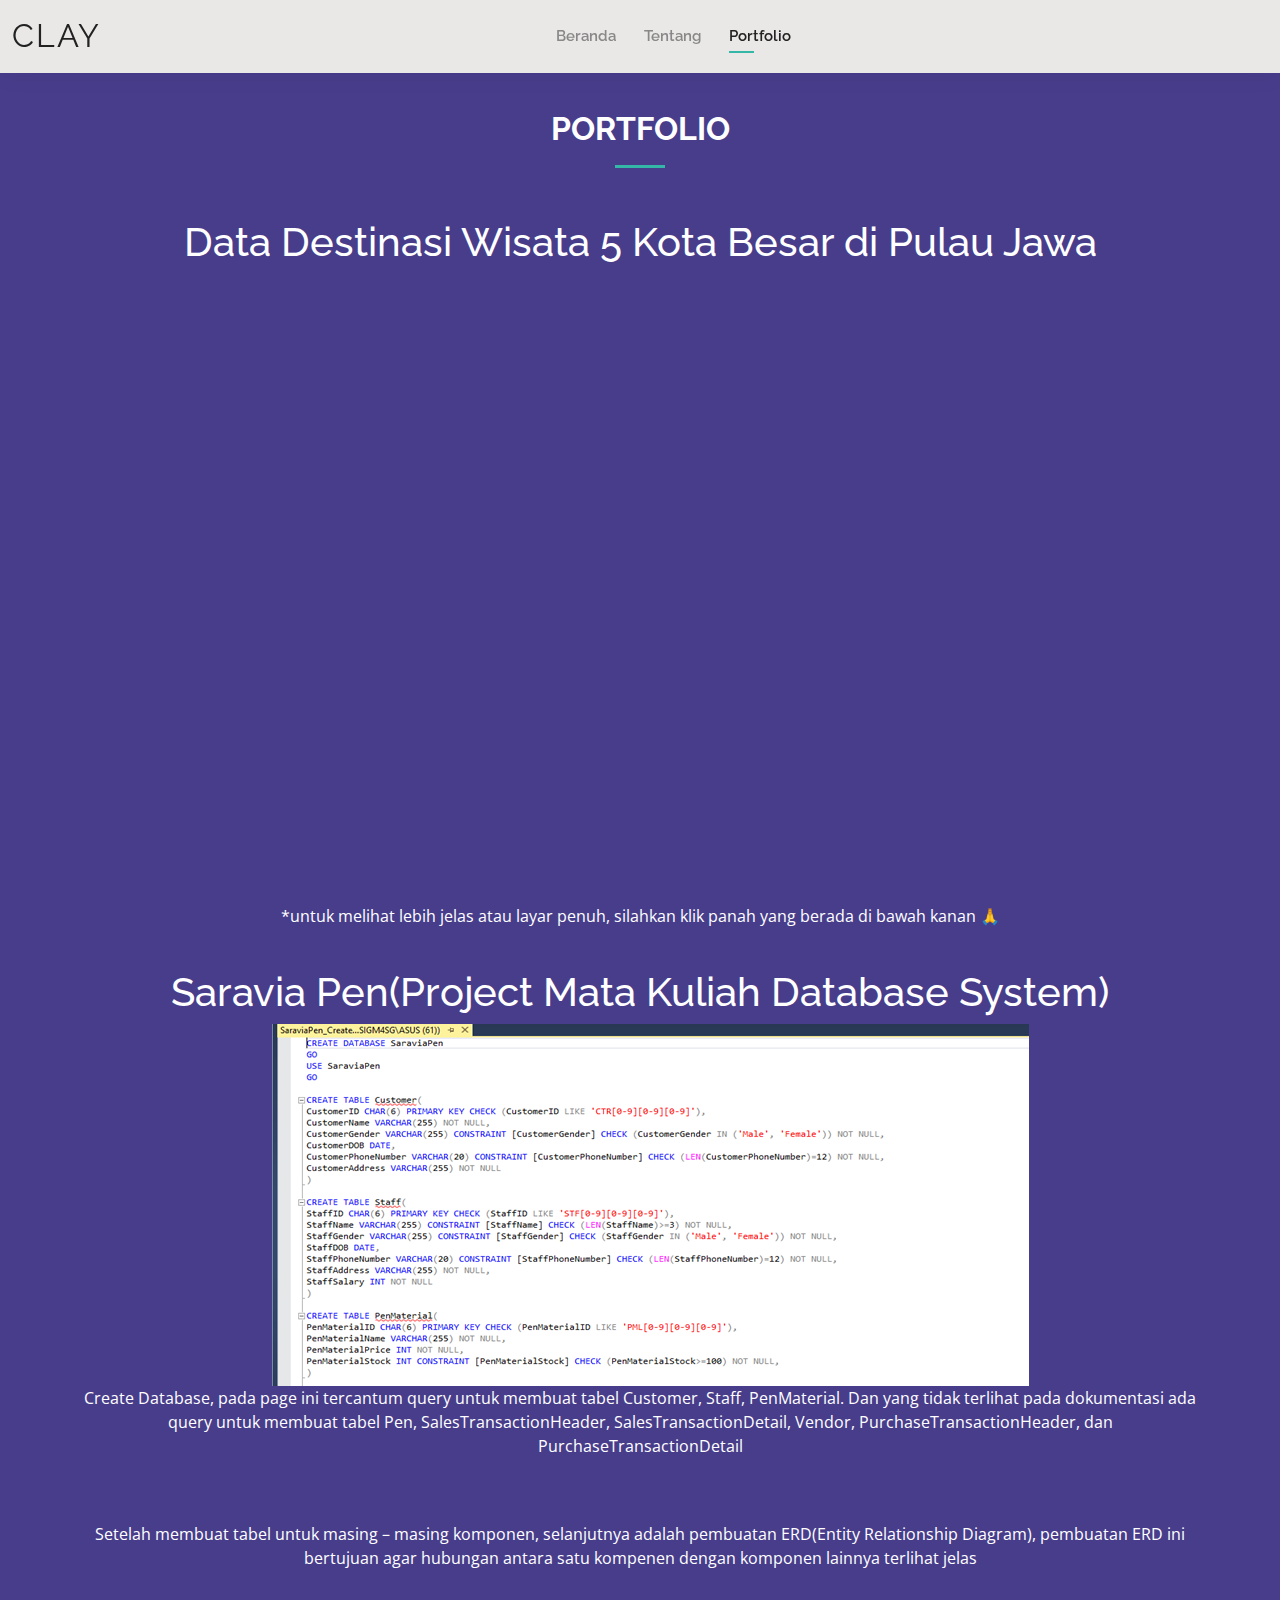
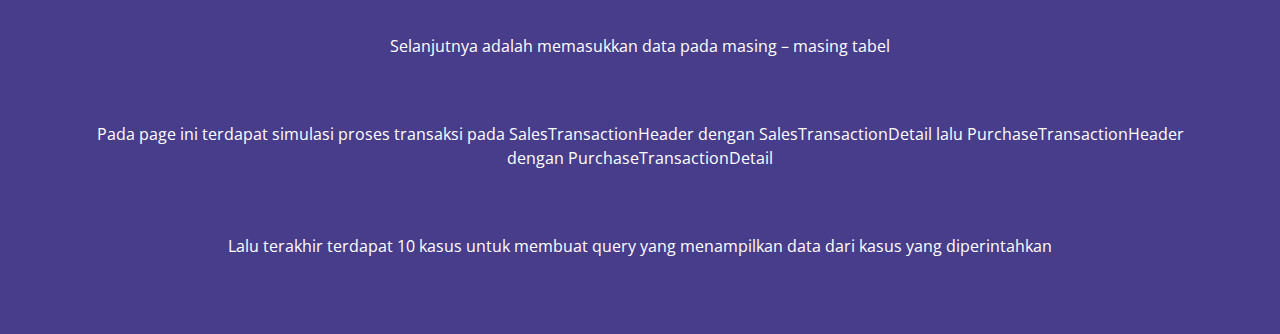
==== portfolio.html @ 9aaf6734 "first commit" ====
<!DOCTYPE html>
<html lang="en">

<head>
  <meta charset="utf-8">
  <meta content="width=device-width, initial-scale=1.0" name="viewport">

  <title>Portfolio</title>
  <meta content="" name="description">
  <meta content="" name="keywords">

  <!-- Favicons -->
  <link href="assets/img/favicon.png" rel="icon">
  <link href="assets/img/apple-touch-icon.png" rel="apple-touch-icon">

  <!-- Google Fonts -->
  <link href="https://fonts.googleapis.com/css?family=Open+Sans:300,300i,400,400i,600,600i,700,700i|Raleway:300,300i,400,400i,500,500i,600,600i,700,700i|Poppins:300,300i,400,400i,500,500i,600,600i,700,700i" rel="stylesheet">

  <!-- Vendor CSS Files -->
  <link href="assets/vendor/aos/aos.css" rel="stylesheet">
  <link href="assets/vendor/bootstrap/css/bootstrap.min.css" rel="stylesheet">
  <link href="assets/vendor/bootstrap-icons/bootstrap-icons.css" rel="stylesheet">
  <link href="assets/vendor/boxicons/css/boxicons.min.css" rel="stylesheet">
  <link href="assets/vendor/glightbox/css/glightbox.min.css" rel="stylesheet">
  <link href="assets/vendor/swiper/swiper-bundle.min.css" rel="stylesheet">

  <!-- Template Main CSS File -->
  <link href="assets/css/style.css" rel="stylesheet">

  <!-- =======================================================
  * Template Name: Kelly
  * Updated: Jan 29 2024 with Bootstrap v5.3.2
  * Template URL: https://bootstrapmade.com/kelly-free-bootstrap-cv-resume-html-template/
  * Author: BootstrapMade.com
  * License: https://bootstrapmade.com/license/
  ======================================================== -->
</head>

<body>

  <!-- ======= Header ======= -->
  <header id="header" class="fixed-top">
    <div class="container-fluid d-flex justify-content-between align-items-center">

      <h1 class="logo me-auto me-lg-0"><a href="index.html">Clay</a></h1>
      <!-- Uncomment below if you prefer to use an image logo -->
      <!-- <a href="index.html" class="logo"><img src="assets/img/logo.png" alt="" class="img-fluid"></a>-->

      <nav id="navbar" class="navbar order-last order-lg-0">
        <ul>
          <li><a href="index.html">Beranda</a></li>
          <li><a href="about.html">Tentang</a></li>
          <li><a class="active" href="portfolio.html">Portfolio</a></li>
          
        </ul>
        <i class="bi bi-list mobile-nav-toggle"></i>
      </nav><!-- .navbar -->

      <div class="header-social-links">
        <a href="" class=""><i class=""></i></a>
        <a href="" class=""><i class=""></i></a>
        <a href="" class=""><i class=""></i></a>
        <a href="" class=""><i class=""></i></i></a>
      </div>

    </div>

  </header><!-- End Header -->

  <main id="main">

    <!-- ======= Portfolio Section ======= -->
    <section id="portfolio" class="portfolio">
      <div class="container" data-aos="fade-up">

        <div class="section-title" style="color: #ffffff;">
          <h2>Portfolio</h2>
        </div>

        <div class="text-center" style="color: #ffffff;">
          <h1>Data Destinasi Wisata 5 Kota Besar di Pulau Jawa</h1>
          <h1><iframe title="Portfolio Power BI Tourism" width="1024" height="612" 
            src="https://app.powerbi.com/view?r=eyJrIjoiMjc5N2M5OWEtZmFjNy00NDI4LTlhOTMtMjNmOWU1ZTViYzc3IiwidCI6IjM0ODViOTYz
            LTgyYmEtNGE2Zi04MTBmLWI1Y2MyMjZmZjg5OCIsImMiOjEwfQ%3D%3D" frameborder="0" allowFullScreen="true"></iframe></h1>
            <p>*untuk melihat lebih jelas atau layar penuh, silahkan klik panah yang berada di bawah kanan 🙏</p>
        </div>
        <div class="text-center" style="color: #ffffff;">
          <br>
          <h1>Saravia Pen(Project Mata Kuliah Database System)</h1>
          <div class="row justify-content-center">
            <div class="col-lg-8 justify-content-center">
              <img src="assets/img/picture1_1.png" class="img-fluid" alt="" style="max-width: 1000px;">
            </div>
            
            <p>
              Create Database, pada page ini tercantum query untuk 
              membuat tabel Customer, Staff, PenMaterial. Dan yang tidak terlihat pada dokumentasi ada query 
              untuk membuat tabel Pen, SalesTransactionHeader, SalesTransactionDetail, Vendor, PurchaseTransactionHeader, 
              dan PurchaseTransactionDetail
            </p>
          </div>
        </div>
        <br>
        <div class="text-center" style="color: #ffffff;">
          <div class="row justify-content-center">
            <div class="col-lg-10 justify-content-center">
              <img src="assets/img/picture2.jpg" class="img-fluid" alt="" style="max-width: 1500px;">
            </div>
            <p>
              Setelah membuat tabel untuk masing – masing komponen, selanjutnya adalah pembuatan ERD(Entity Relationship Diagram), 
              pembuatan ERD ini bertujuan agar hubungan antara satu kompenen dengan komponen lainnya terlihat jelas
            </p>
          </div>
        </div>

        <br>
        <div class="text-center" style="color: #ffffff;">
          <div class="row justify-content-center">
            <div class="col-lg-10 justify-content-center">
              <img src="assets/img/picture3.png" class="img-fluid" alt="" style="max-width: 1500px;">
            </div>
            <p>
              Selanjutnya adalah memasukkan data pada masing – masing tabel
            </p>
          </div>
        </div>

        <br>
        <div class="text-center" style="color: #ffffff;">
          <div class="row justify-content-center">
            <div class="col-lg-10 justify-content-center">
              <img src="assets/img/picture4.png" class="img-fluid" alt="" style="max-width: 1000px;">
            </div>
            <p>
              Pada page ini terdapat simulasi proses transaksi pada 
              SalesTransactionHeader dengan SalesTransactionDetail lalu 
              PurchaseTransactionHeader dengan PurchaseTransactionDetail
            </p>
          </div>
        </div>

        <br>
        <div class="text-center" style="color: #ffffff;">
          <div class="row justify-content-center">
            <div class="col-lg-10 justify-content-center">
              <img src="assets/img/picture5.png" class="img-fluid" alt="" style="max-width: 1500px;">
            </div>
            <p>
              Lalu terakhir terdapat 10 kasus untuk membuat query yang menampilkan data dari kasus yang diperintahkan
            </p>
          </div>
        </div>

          

        </div>

      </div>
    </section><!-- End Portfolio Section -->
    <style>
      body {
        background-color: #483d8b; /* Kode warna untuk ungu gelap */
      }
    </style>

  </main><!-- End #main -->

  <!-- ======= Footer ======= -->
  <!-- End  Footer -->

  <div id="preloader"></div>
  <a href="#" class="back-to-top d-flex align-items-center justify-content-center"><i class="bi bi-arrow-up-short"></i></a>

  <!-- Vendor JS Files -->
  <script src="assets/vendor/purecounter/purecounter_vanilla.js"></script>
  <script src="assets/vendor/aos/aos.js"></script>
  <script src="assets/vendor/bootstrap/js/bootstrap.bundle.min.js"></script>
  <script src="assets/vendor/glightbox/js/glightbox.min.js"></script>
  <script src="assets/vendor/isotope-layout/isotope.pkgd.min.js"></script>
  <script src="assets/vendor/swiper/swiper-bundle.min.js"></script>
  <script src="assets/vendor/waypoints/noframework.waypoints.js"></script>
  <script src="assets/vendor/php-email-form/validate.js"></script>

  <!-- Template Main JS File -->
  <script src="assets/js/main.js"></script>

</body>

</html>
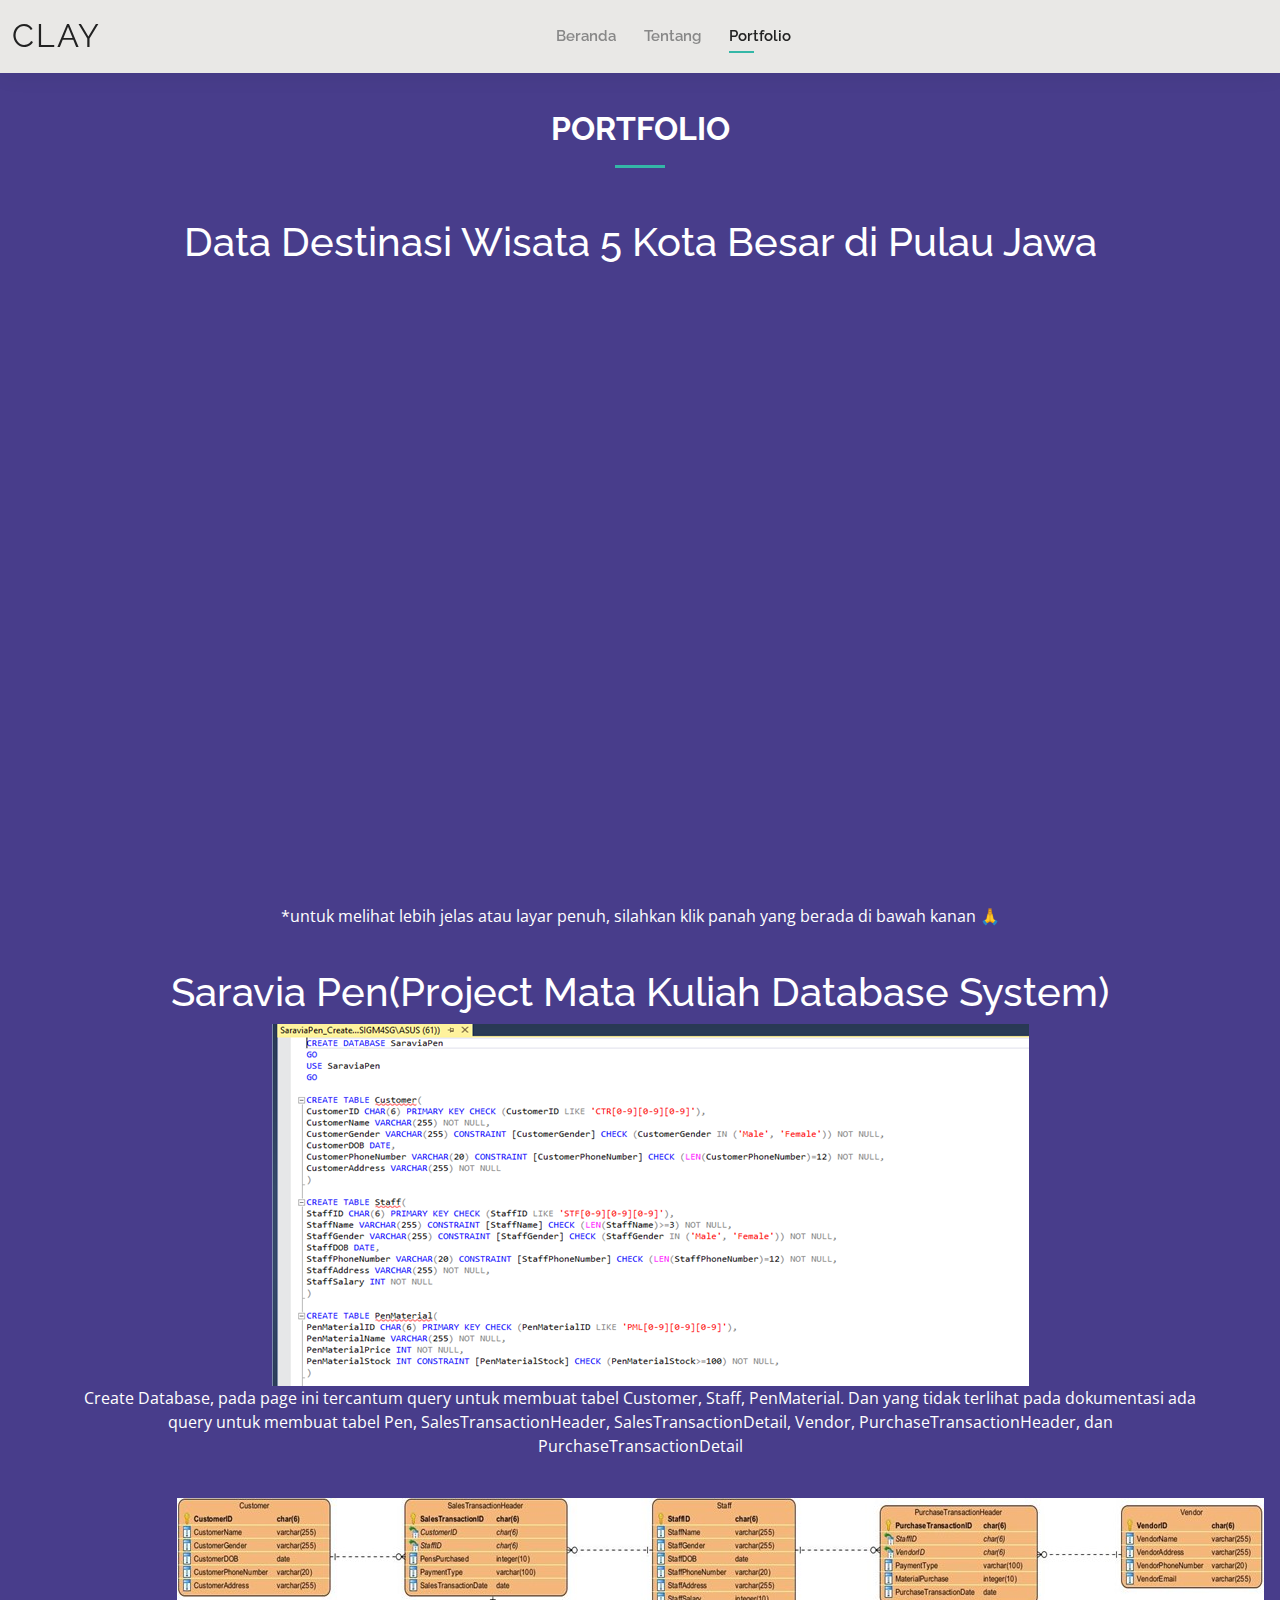
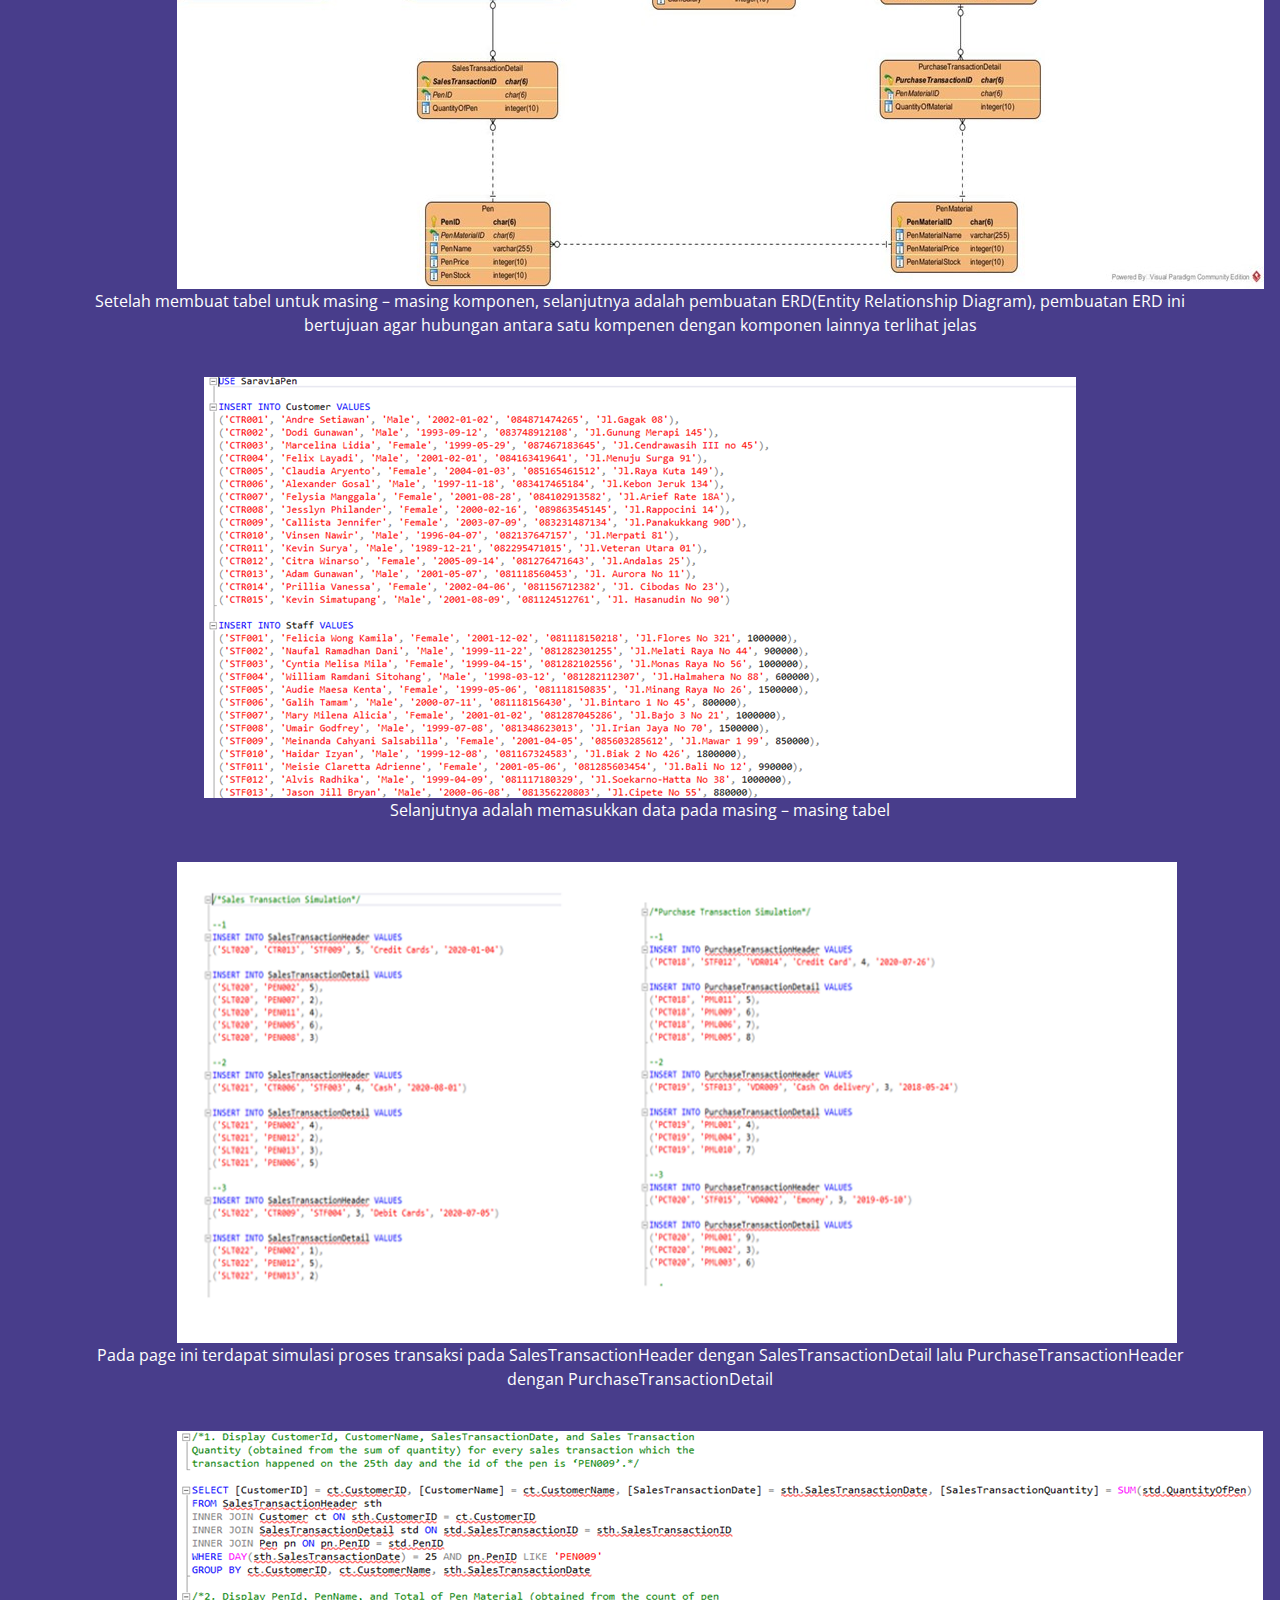
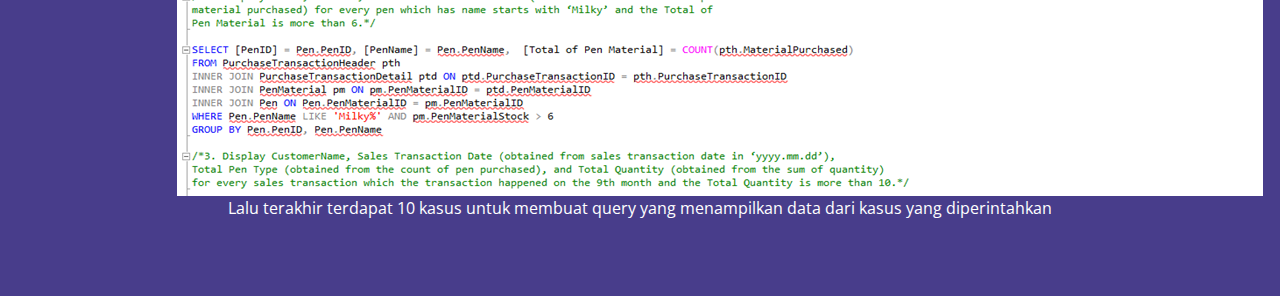
==== commit 04f033df: "Update portfolio.html" ====
--- a/portfolio.html
+++ b/portfolio.html
@@ -104,7 +104,7 @@
         <div class="text-center" style="color: #ffffff;">
           <div class="row justify-content-center">
             <div class="col-lg-10 justify-content-center">
-              <img src="assets/img/picture2.jpg" class="img-fluid" alt="" style="max-width: 1500px;">
+              <img src="assets/img/Picture2.jpg" class="img-fluid" alt="" style="max-width: 1500px;">
             </div>
             <p>
               Setelah membuat tabel untuk masing – masing komponen, selanjutnya adalah pembuatan ERD(Entity Relationship Diagram), 
@@ -117,7 +117,7 @@
         <div class="text-center" style="color: #ffffff;">
           <div class="row justify-content-center">
             <div class="col-lg-10 justify-content-center">
-              <img src="assets/img/picture3.png" class="img-fluid" alt="" style="max-width: 1500px;">
+              <img src="assets/img/Picture3.png" class="img-fluid" alt="" style="max-width: 1500px;">
             </div>
             <p>
               Selanjutnya adalah memasukkan data pada masing – masing tabel
@@ -129,7 +129,7 @@
         <div class="text-center" style="color: #ffffff;">
           <div class="row justify-content-center">
             <div class="col-lg-10 justify-content-center">
-              <img src="assets/img/picture4.png" class="img-fluid" alt="" style="max-width: 1000px;">
+              <img src="assets/img/Picture4.png" class="img-fluid" alt="" style="max-width: 1000px;">
             </div>
             <p>
               Pada page ini terdapat simulasi proses transaksi pada 
@@ -143,7 +143,7 @@
         <div class="text-center" style="color: #ffffff;">
           <div class="row justify-content-center">
             <div class="col-lg-10 justify-content-center">
-              <img src="assets/img/picture5.png" class="img-fluid" alt="" style="max-width: 1500px;">
+              <img src="assets/img/Picture5.png" class="img-fluid" alt="" style="max-width: 1500px;">
             </div>
             <p>
               Lalu terakhir terdapat 10 kasus untuk membuat query yang menampilkan data dari kasus yang diperintahkan
@@ -186,4 +186,4 @@
 
 </body>
 
-</html>+</html>
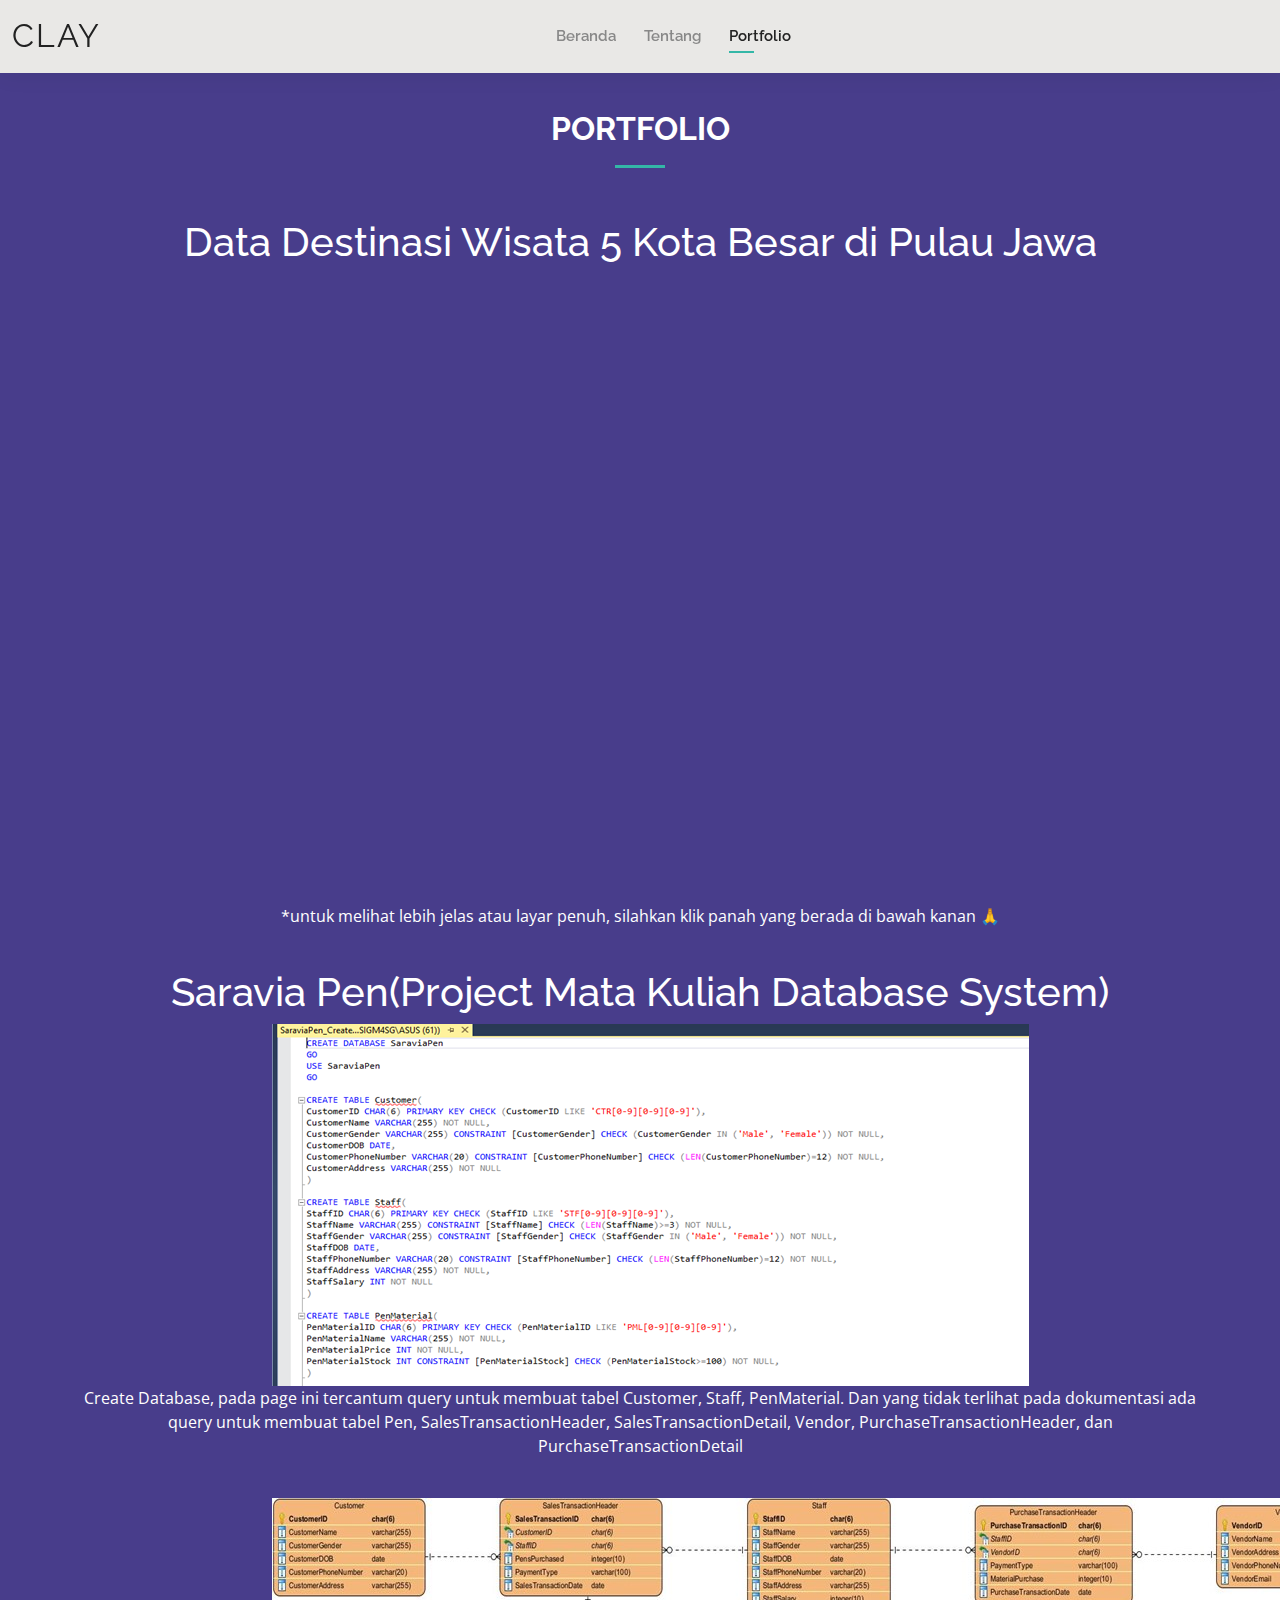
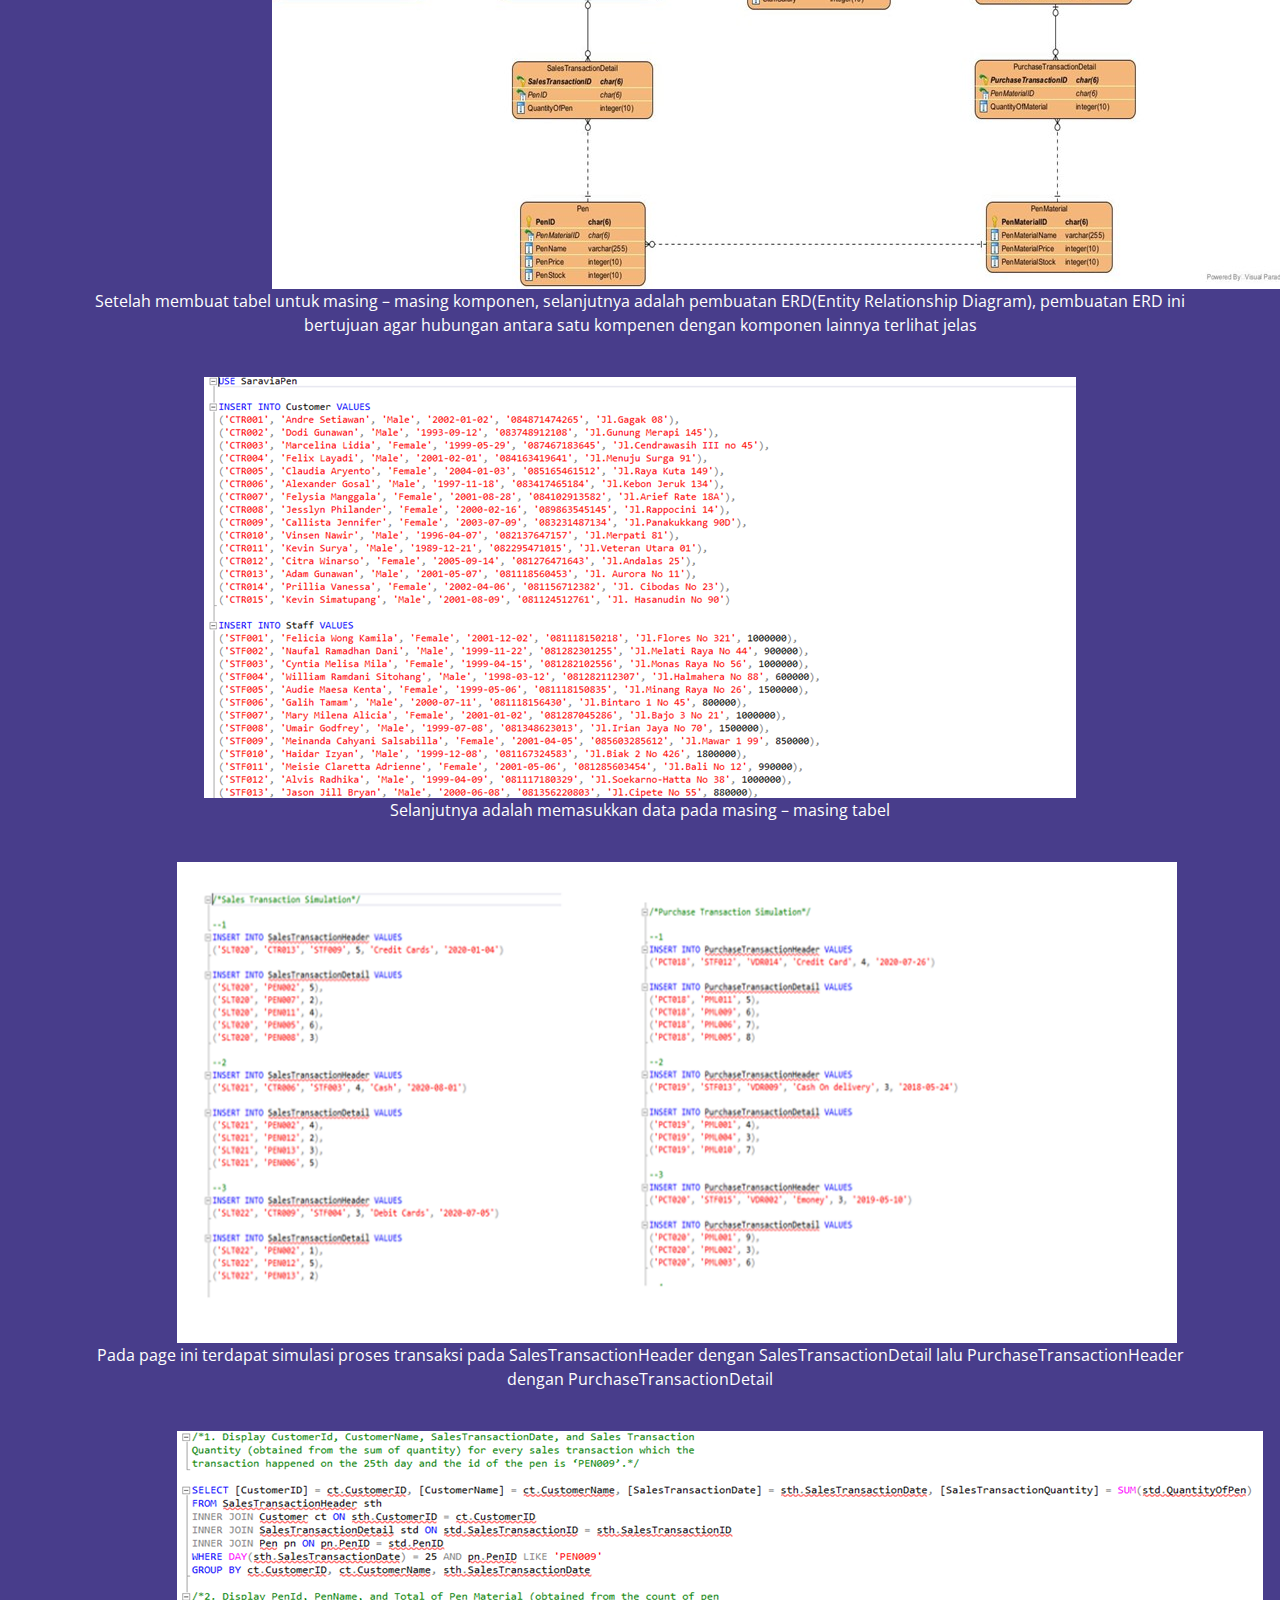
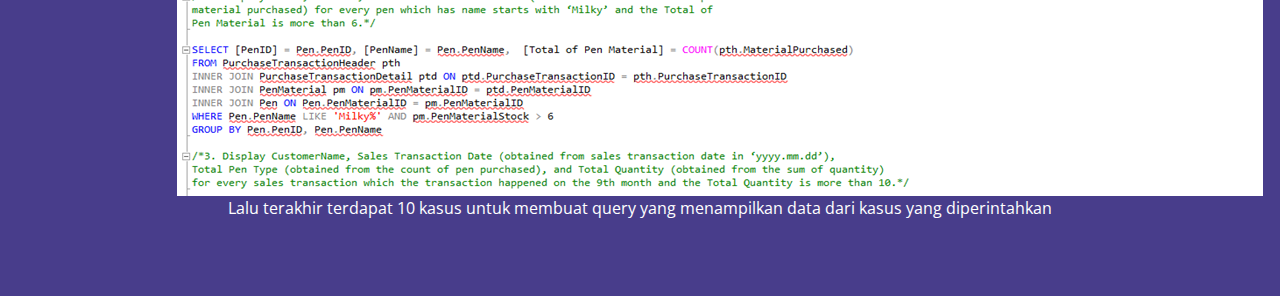
==== commit ec687964: "Update portfolio.html" ====
--- a/portfolio.html
+++ b/portfolio.html
@@ -103,7 +103,7 @@
         <br>
         <div class="text-center" style="color: #ffffff;">
           <div class="row justify-content-center">
-            <div class="col-lg-10 justify-content-center">
+            <div class="col-lg-8 justify-content-center">
               <img src="assets/img/Picture2.jpg" class="img-fluid" alt="" style="max-width: 1500px;">
             </div>
             <p>
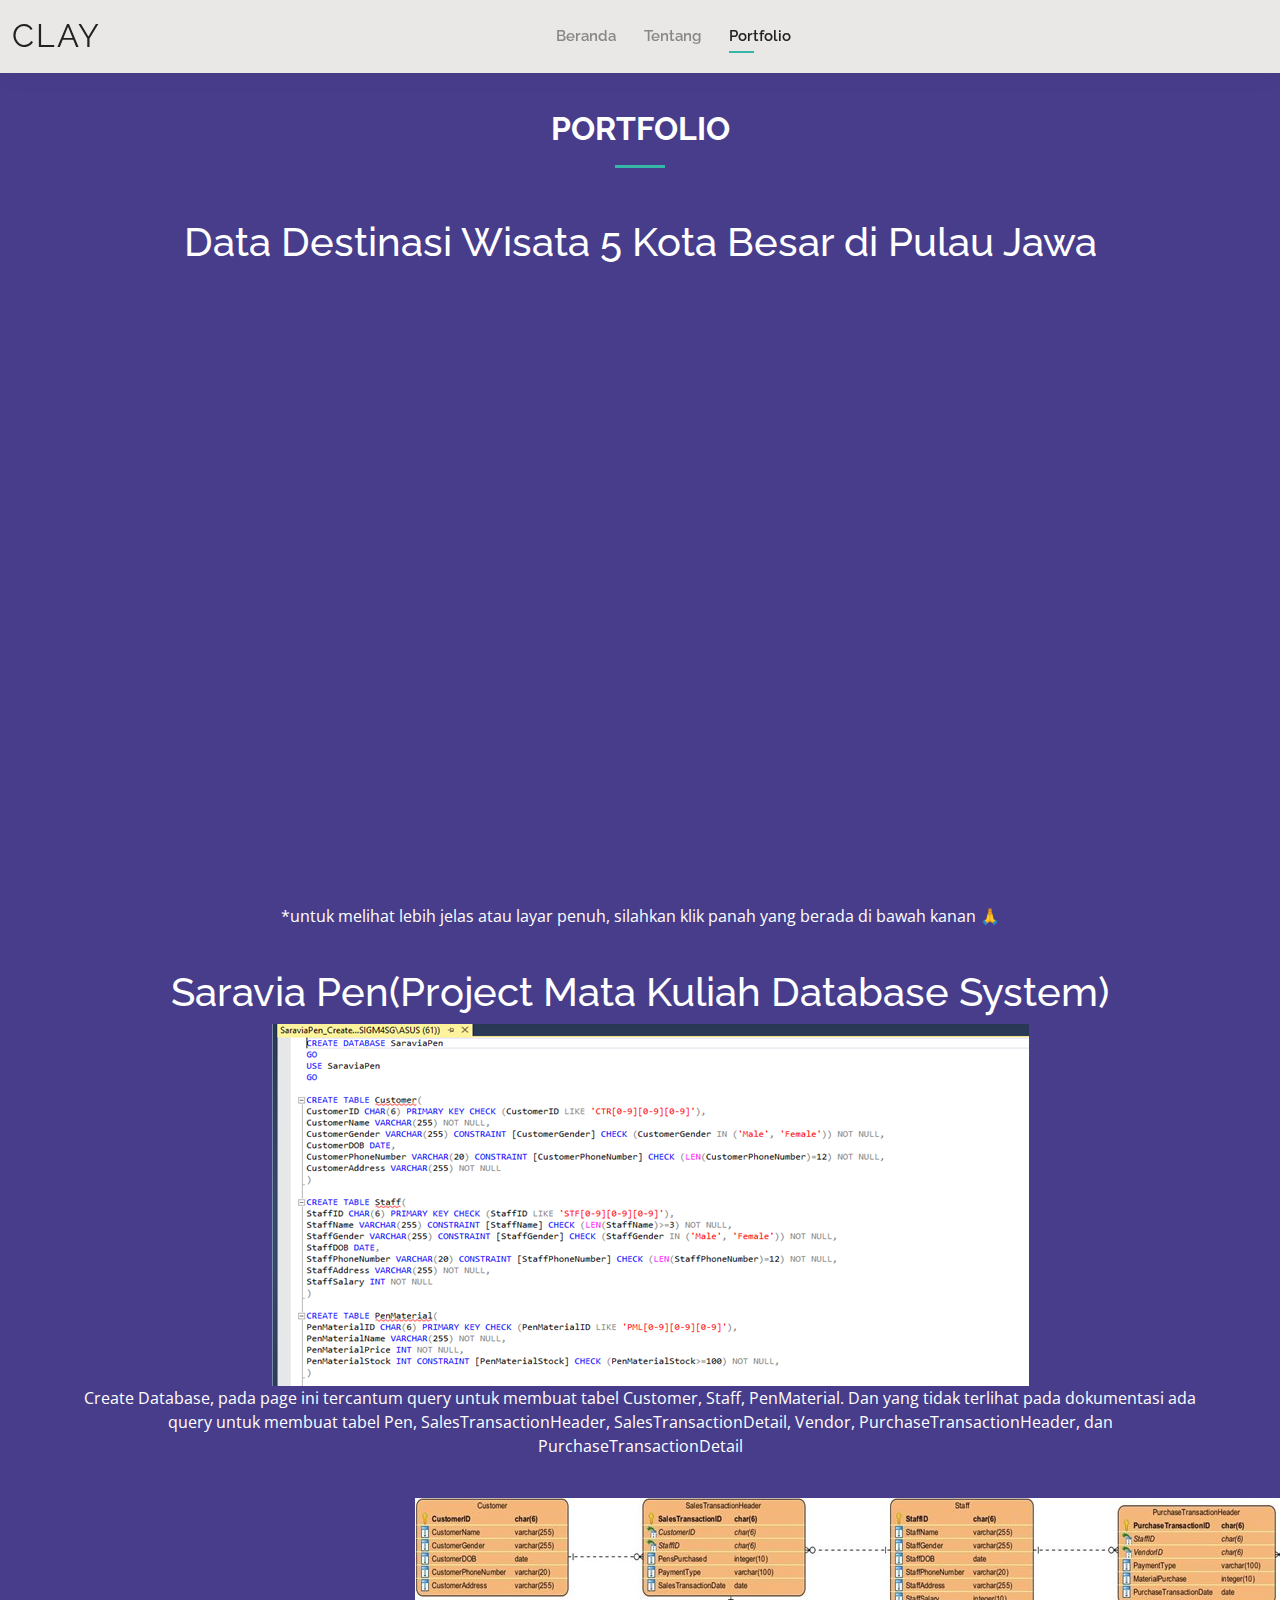
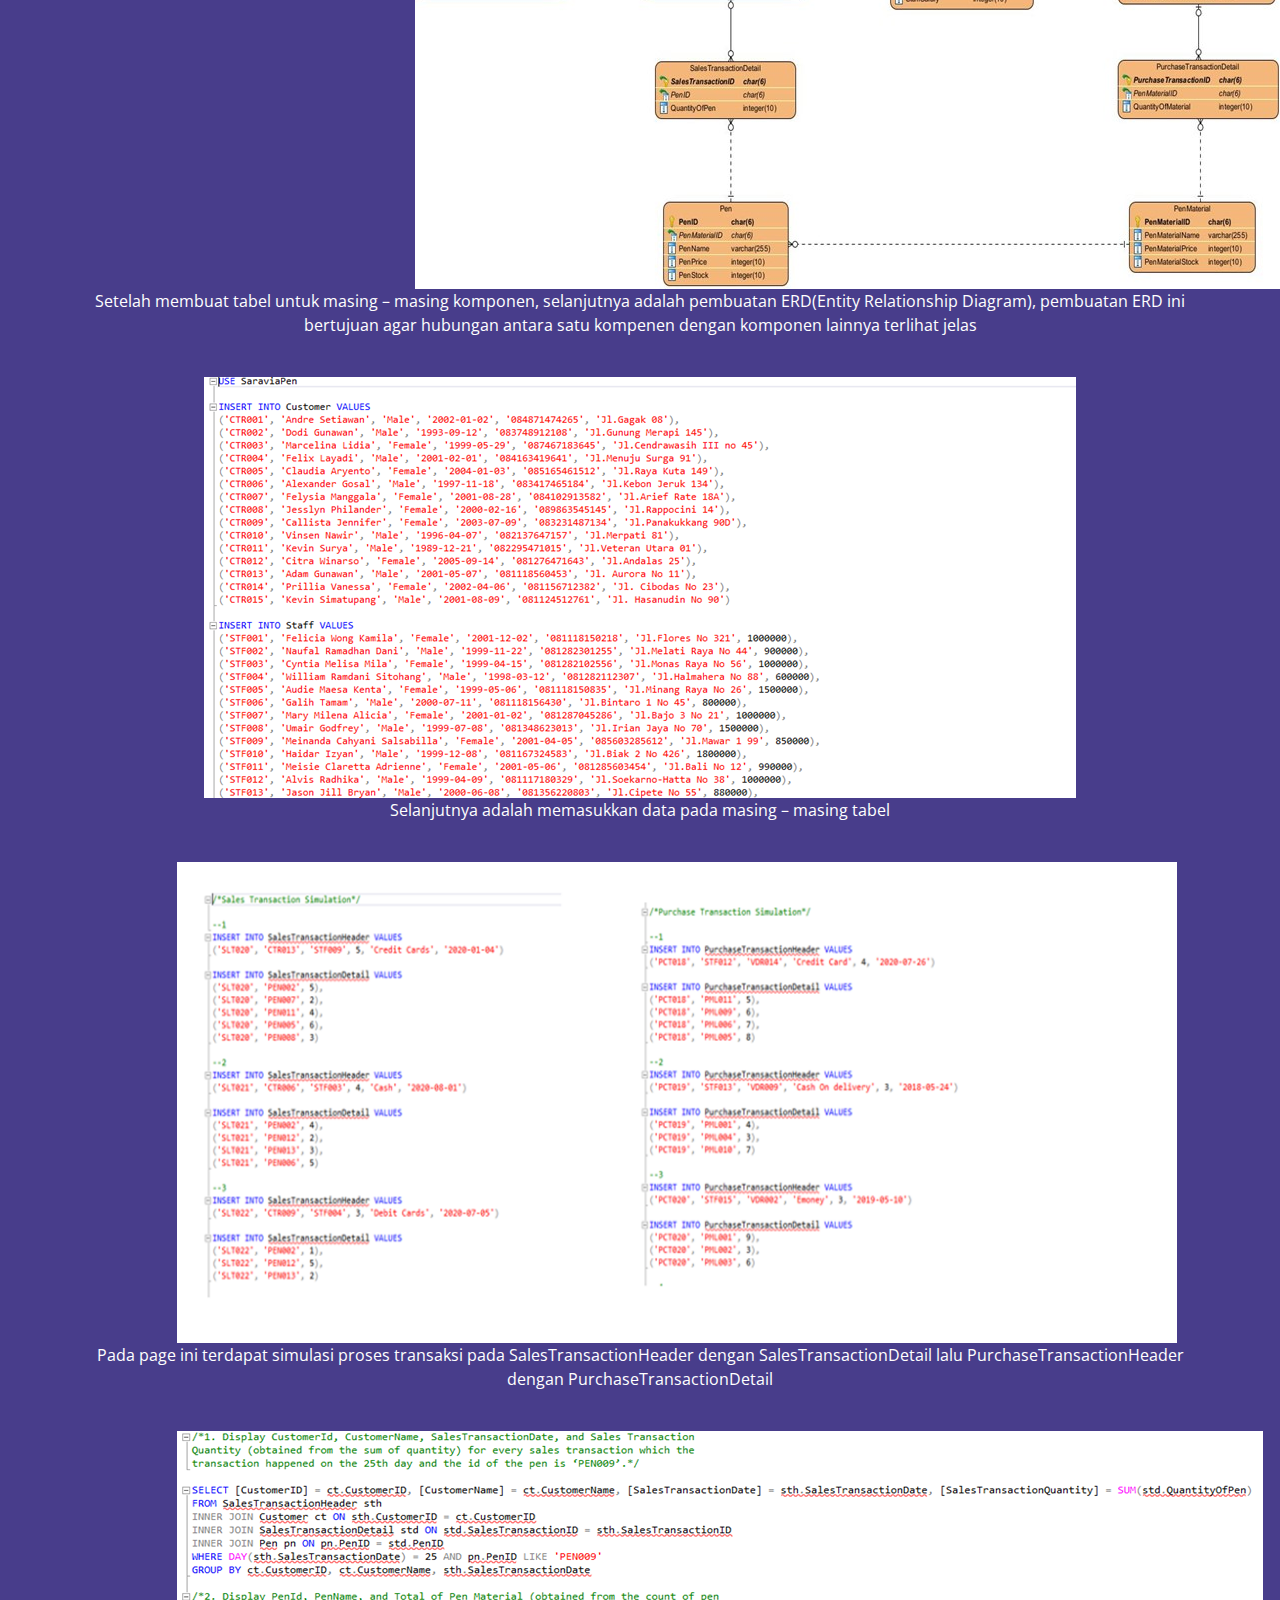
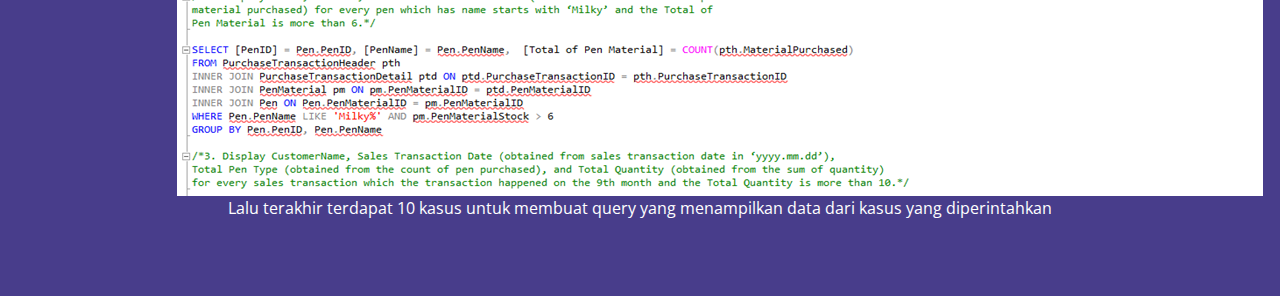
==== commit eff2f256: "Update portfolio.html" ====
--- a/portfolio.html
+++ b/portfolio.html
@@ -103,7 +103,7 @@
         <br>
         <div class="text-center" style="color: #ffffff;">
           <div class="row justify-content-center">
-            <div class="col-lg-8 justify-content-center">
+            <div class="col-lg-5 justify-content-center">
               <img src="assets/img/Picture2.jpg" class="img-fluid" alt="" style="max-width: 1500px;">
             </div>
             <p>
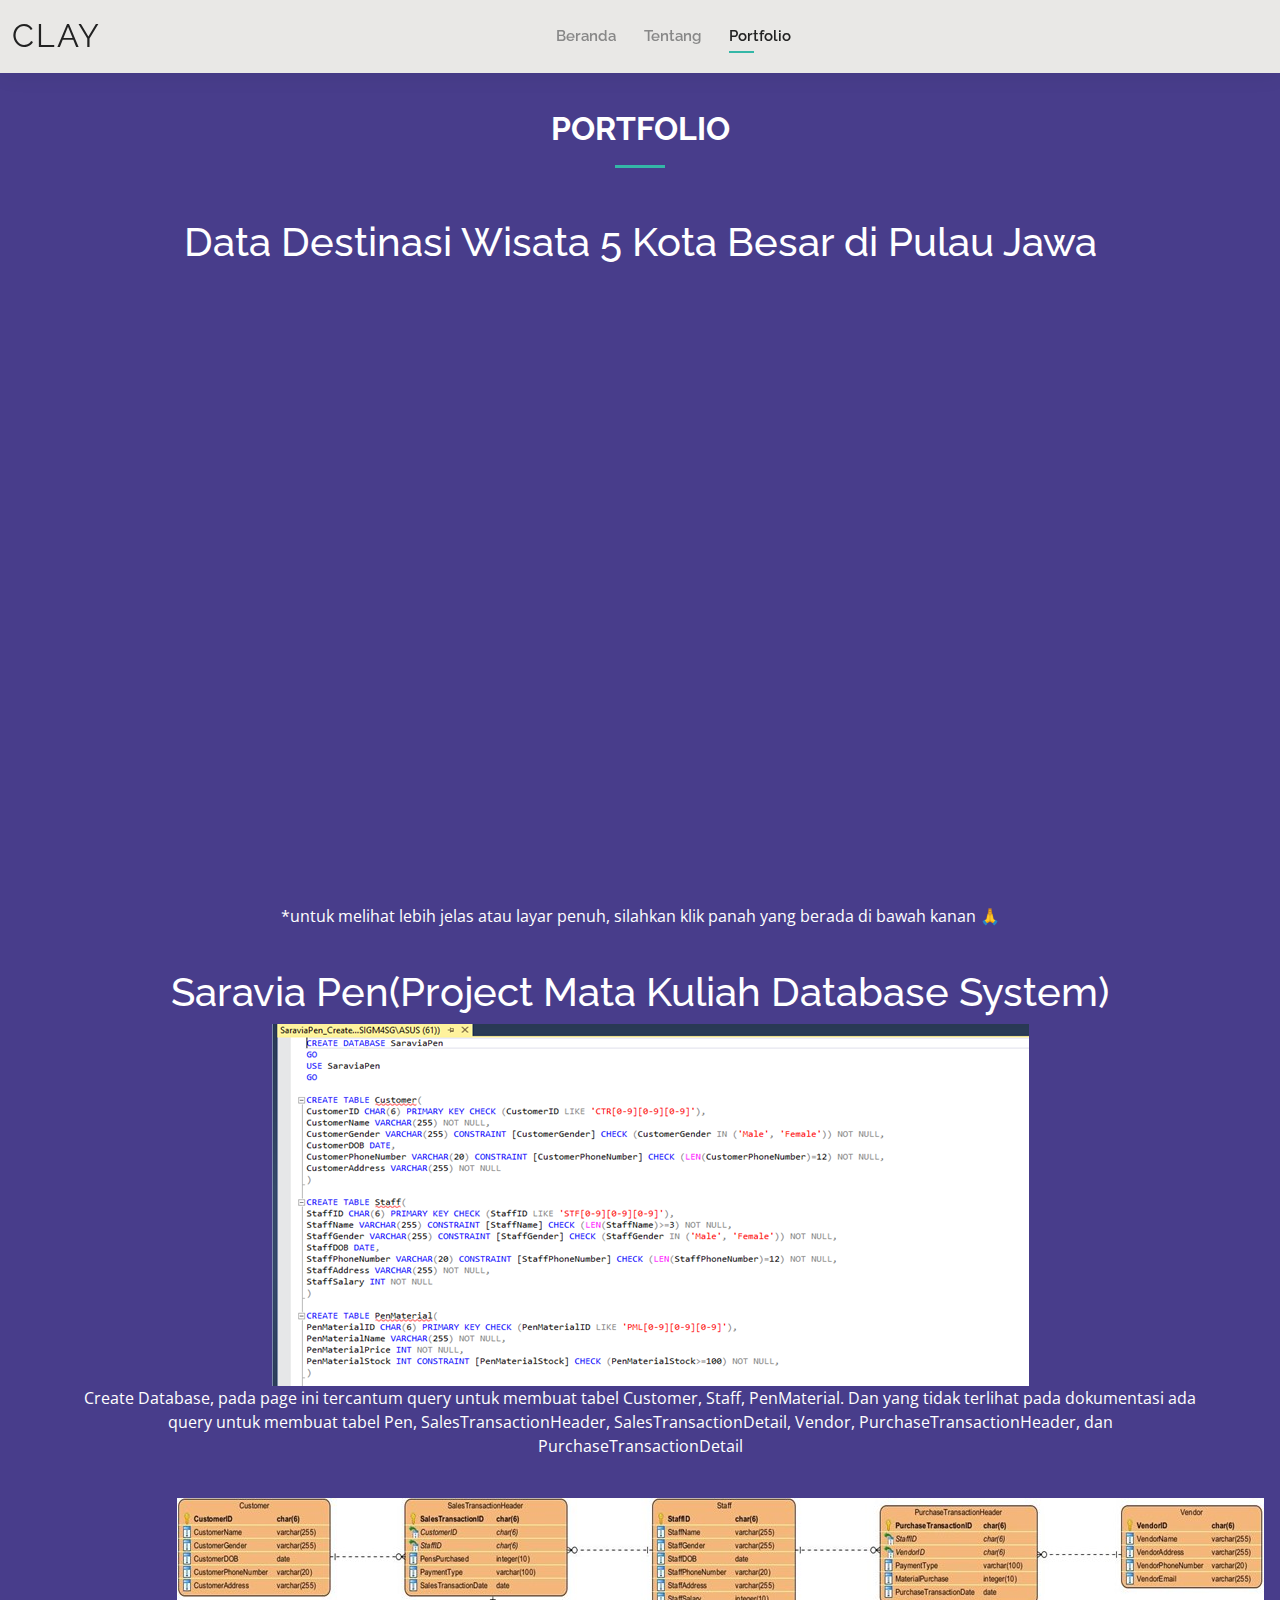
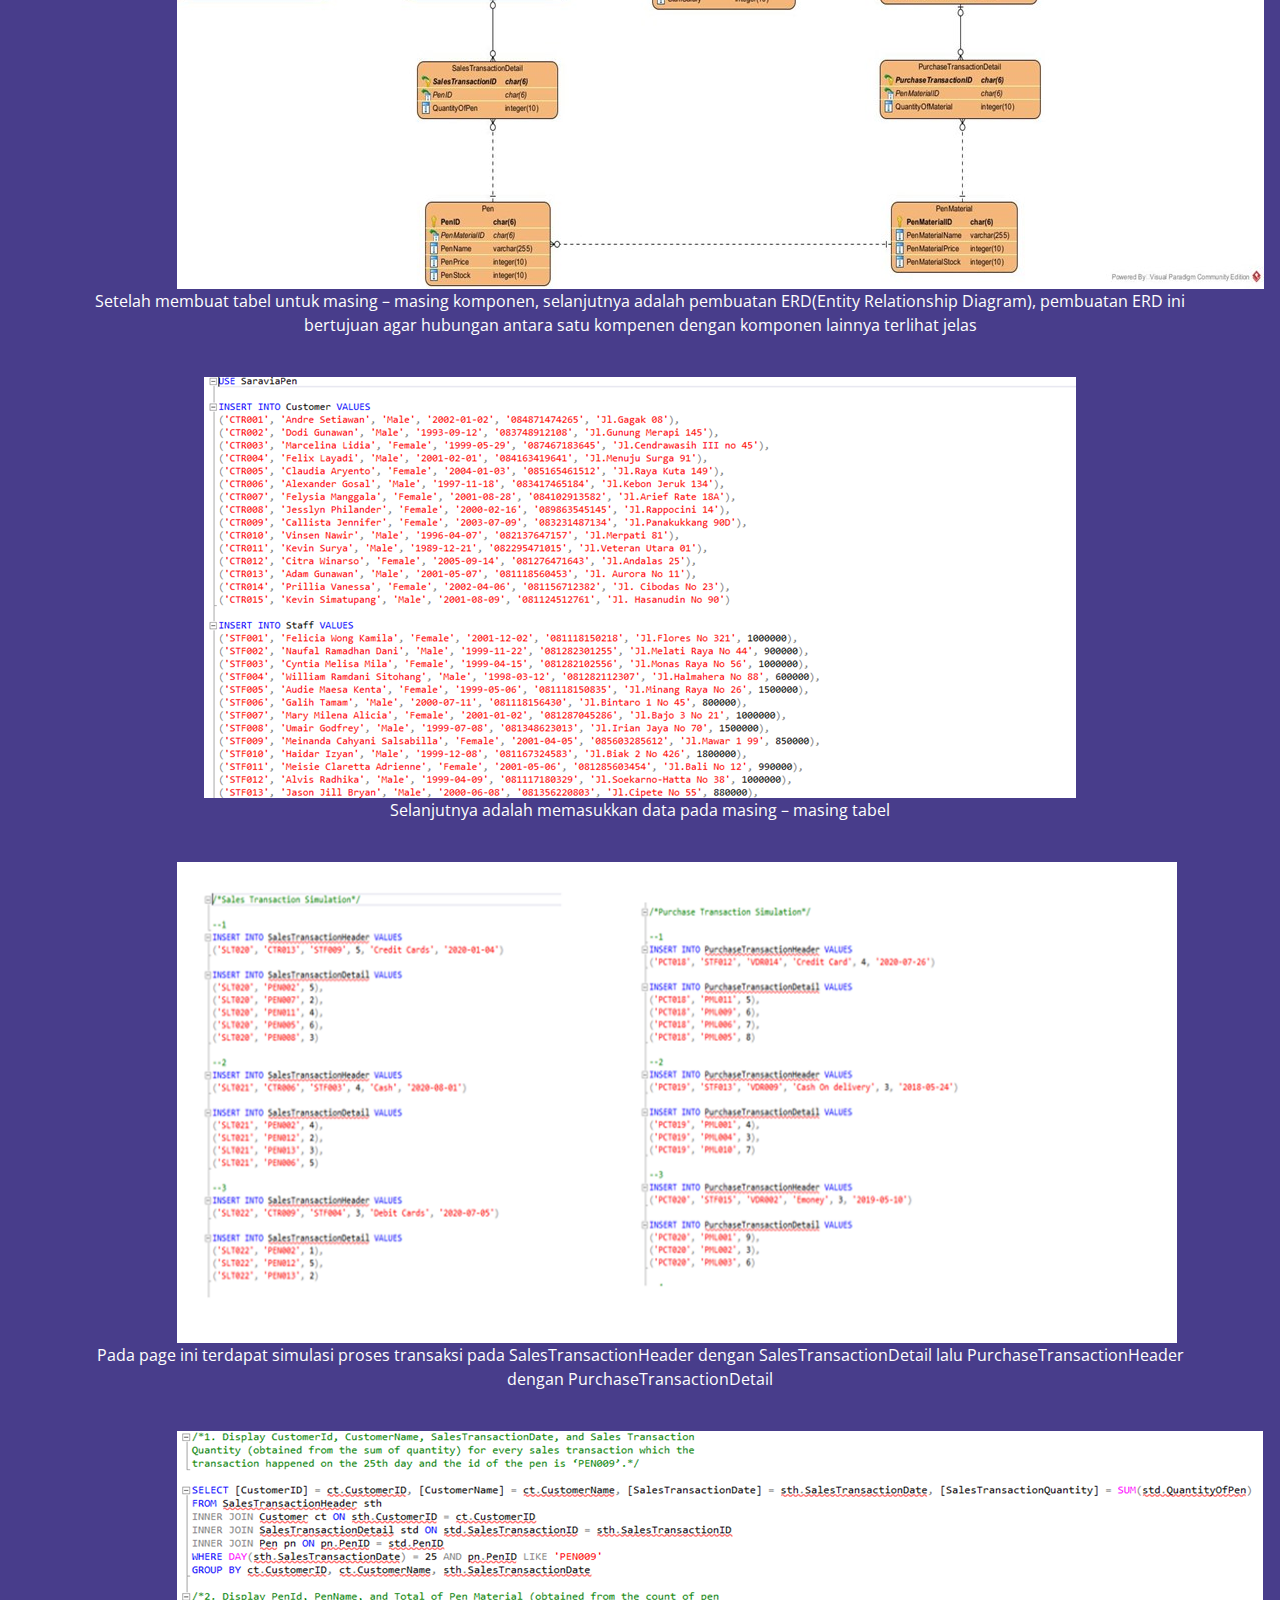
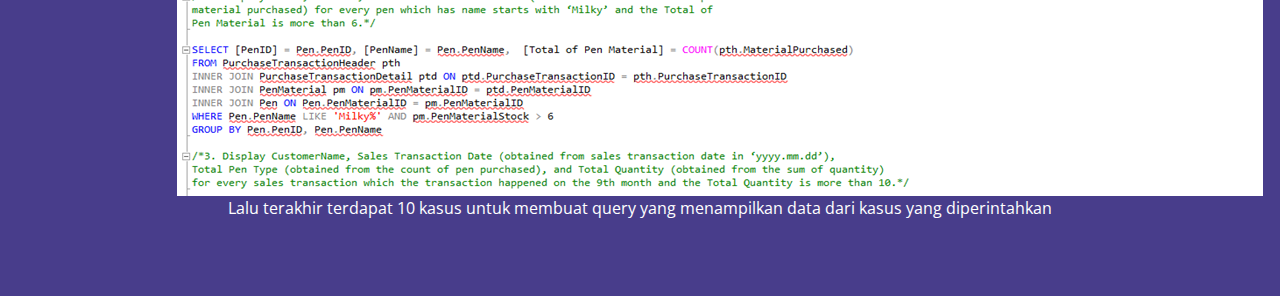
==== commit 09ee8ec9: "Update portfolio.html" ====
--- a/portfolio.html
+++ b/portfolio.html
@@ -103,7 +103,7 @@
         <br>
         <div class="text-center" style="color: #ffffff;">
           <div class="row justify-content-center">
-            <div class="col-lg-5 justify-content-center">
+            <div class="col-lg-10 justify-content-center">
               <img src="assets/img/Picture2.jpg" class="img-fluid" alt="" style="max-width: 1500px;">
             </div>
             <p>
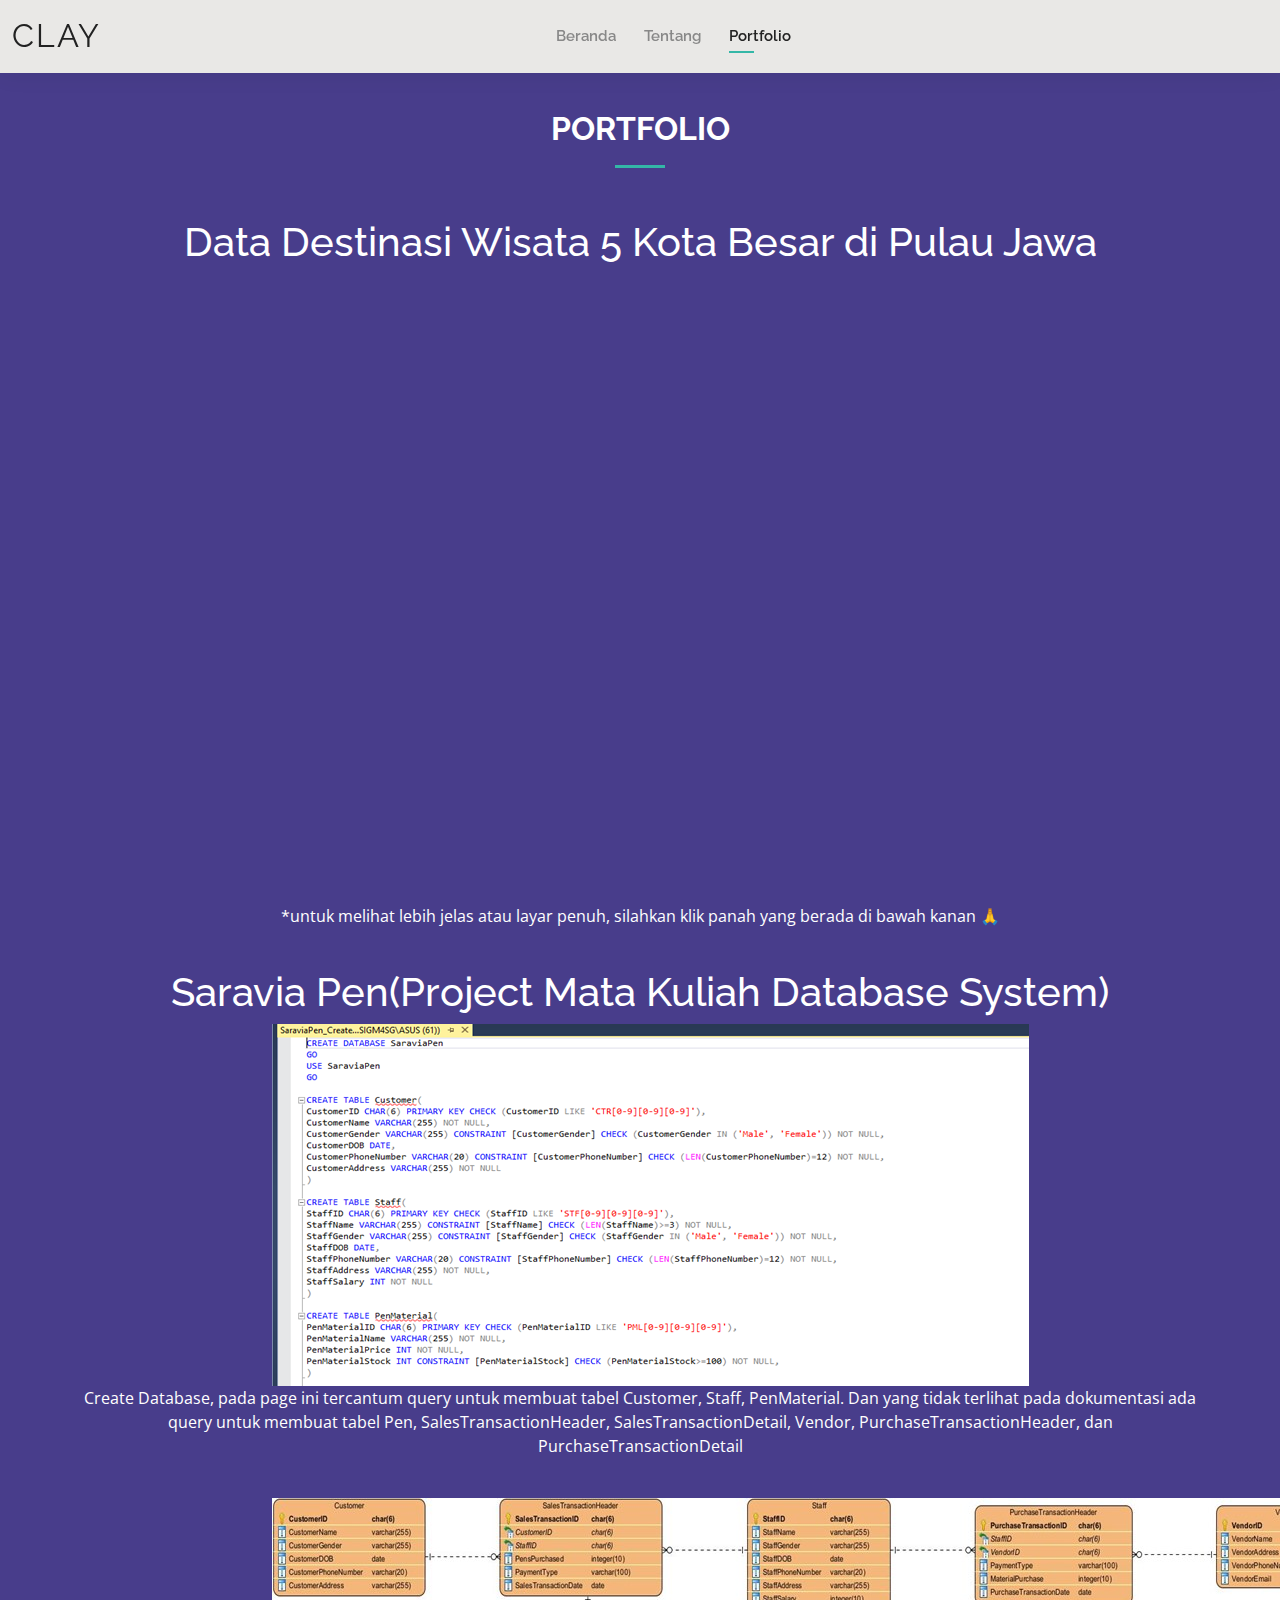
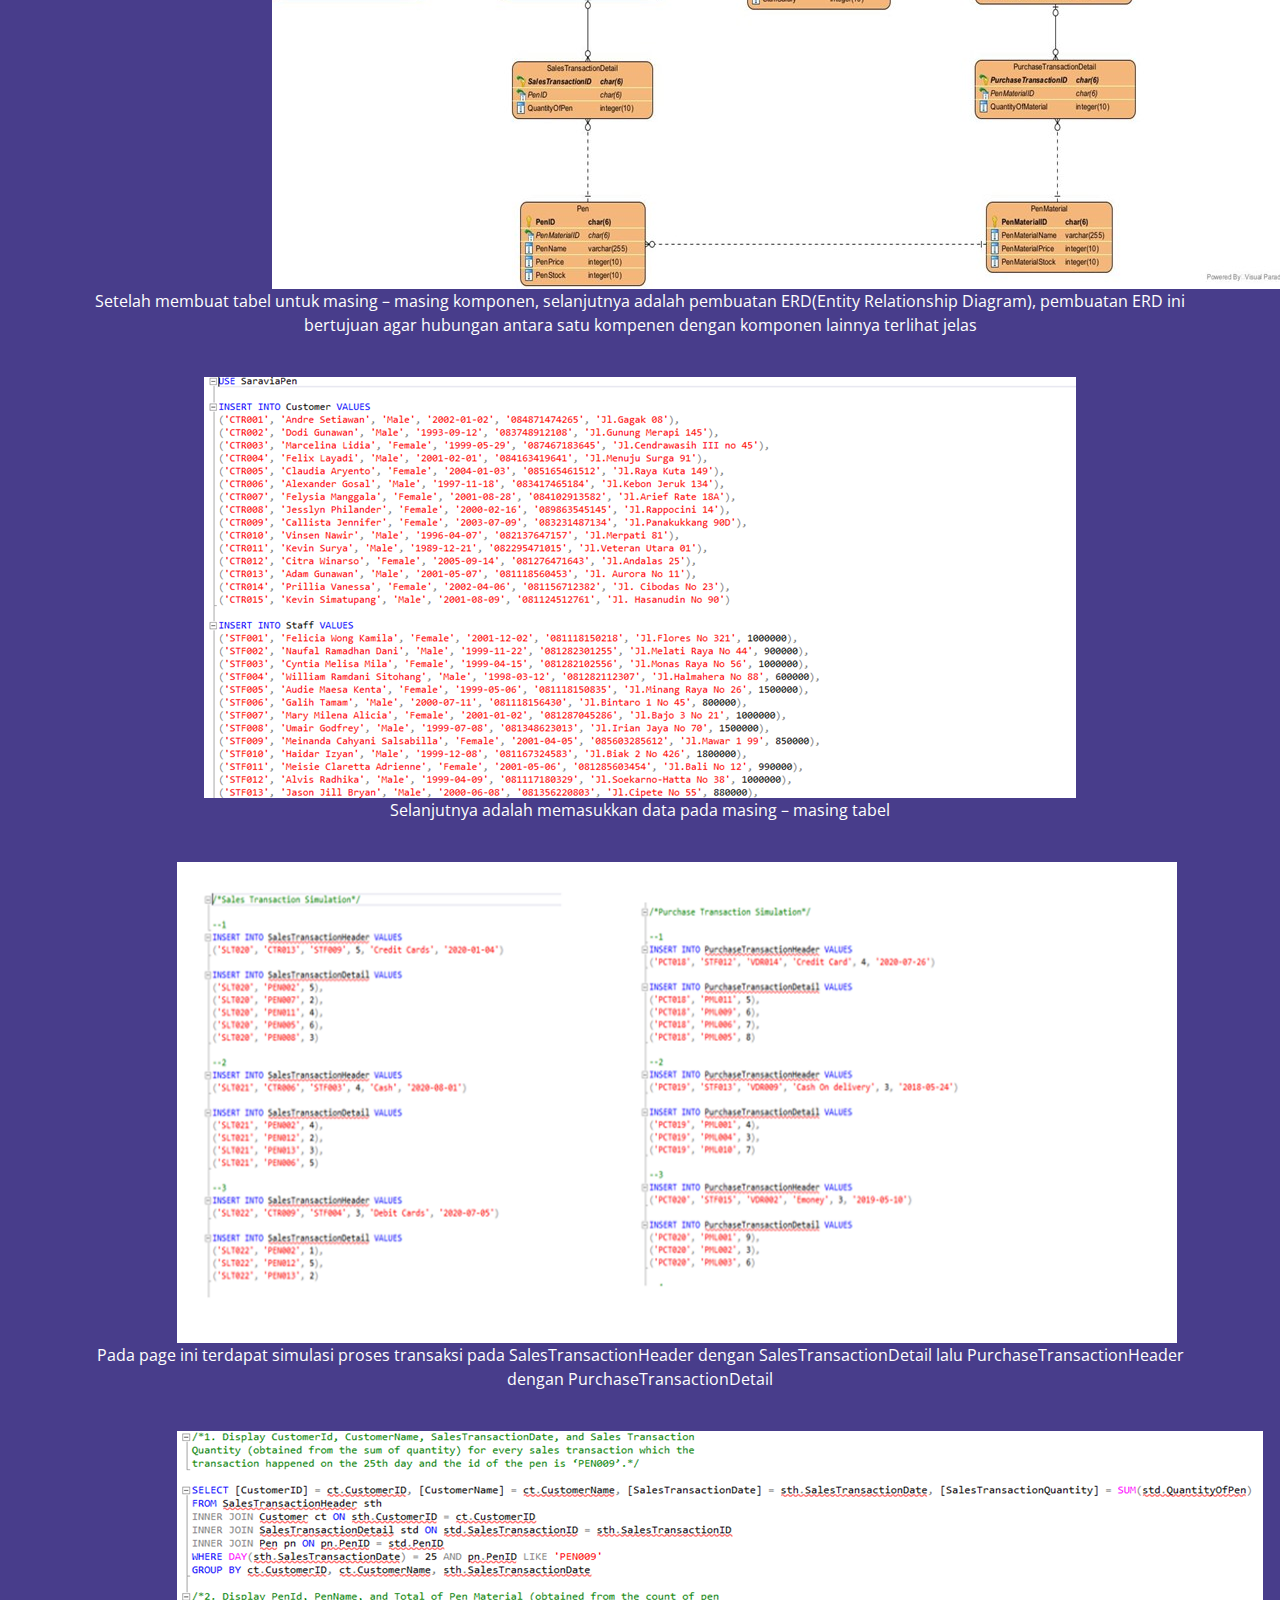
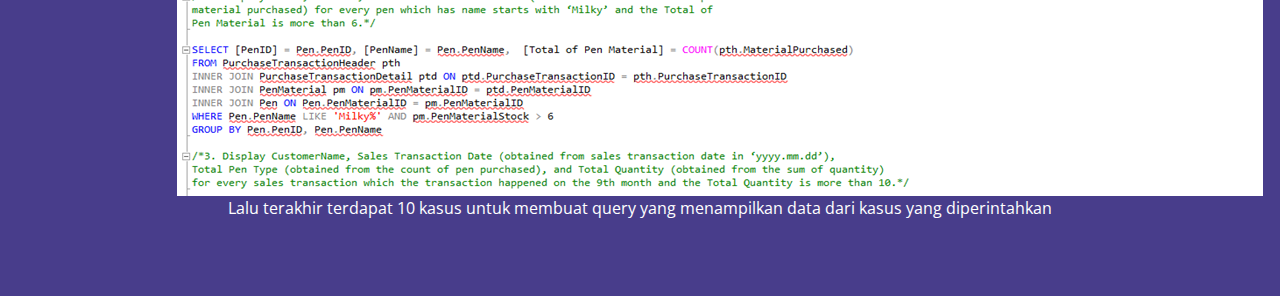
==== commit 20ca4c78: "Update portfolio.html" ====
--- a/portfolio.html
+++ b/portfolio.html
@@ -103,7 +103,7 @@
         <br>
         <div class="text-center" style="color: #ffffff;">
           <div class="row justify-content-center">
-            <div class="col-lg-10 justify-content-center">
+            <div class="col-lg-8 justify-content-center">
               <img src="assets/img/Picture2.jpg" class="img-fluid" alt="" style="max-width: 1500px;">
             </div>
             <p>
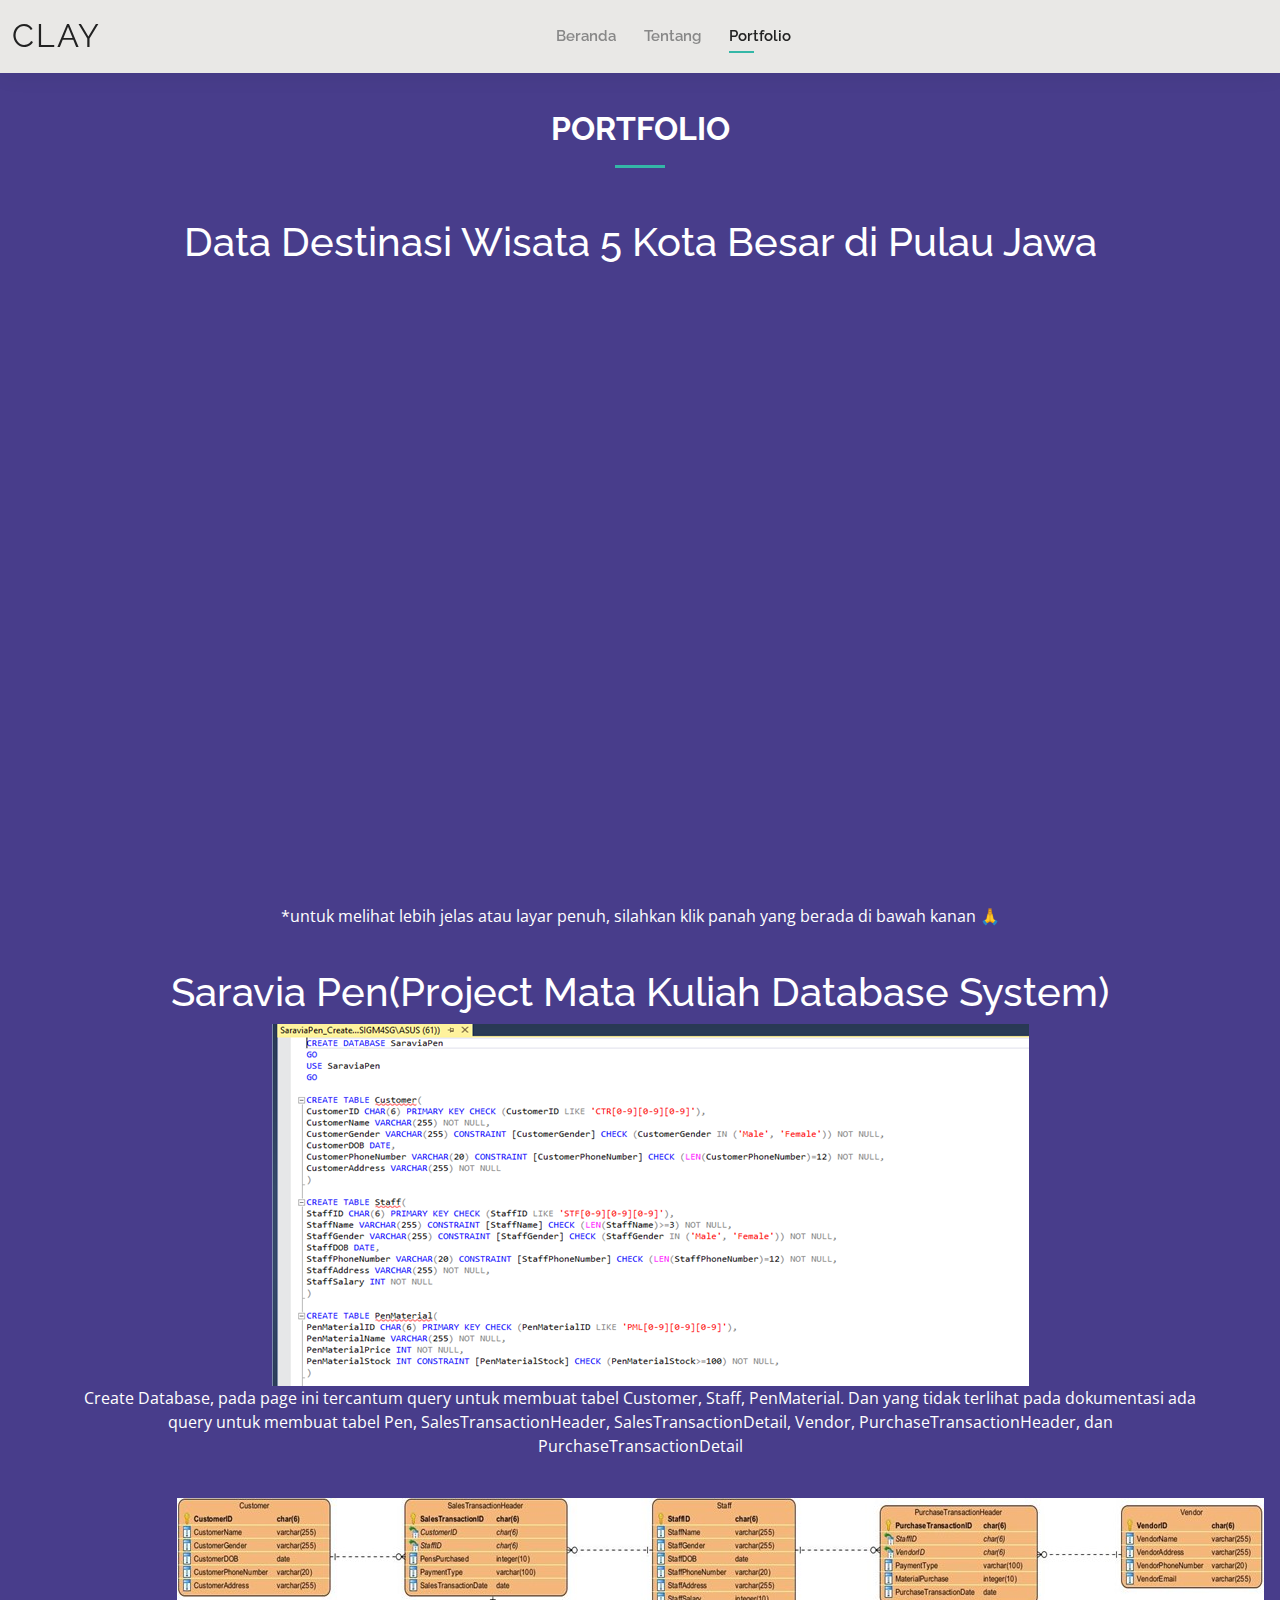
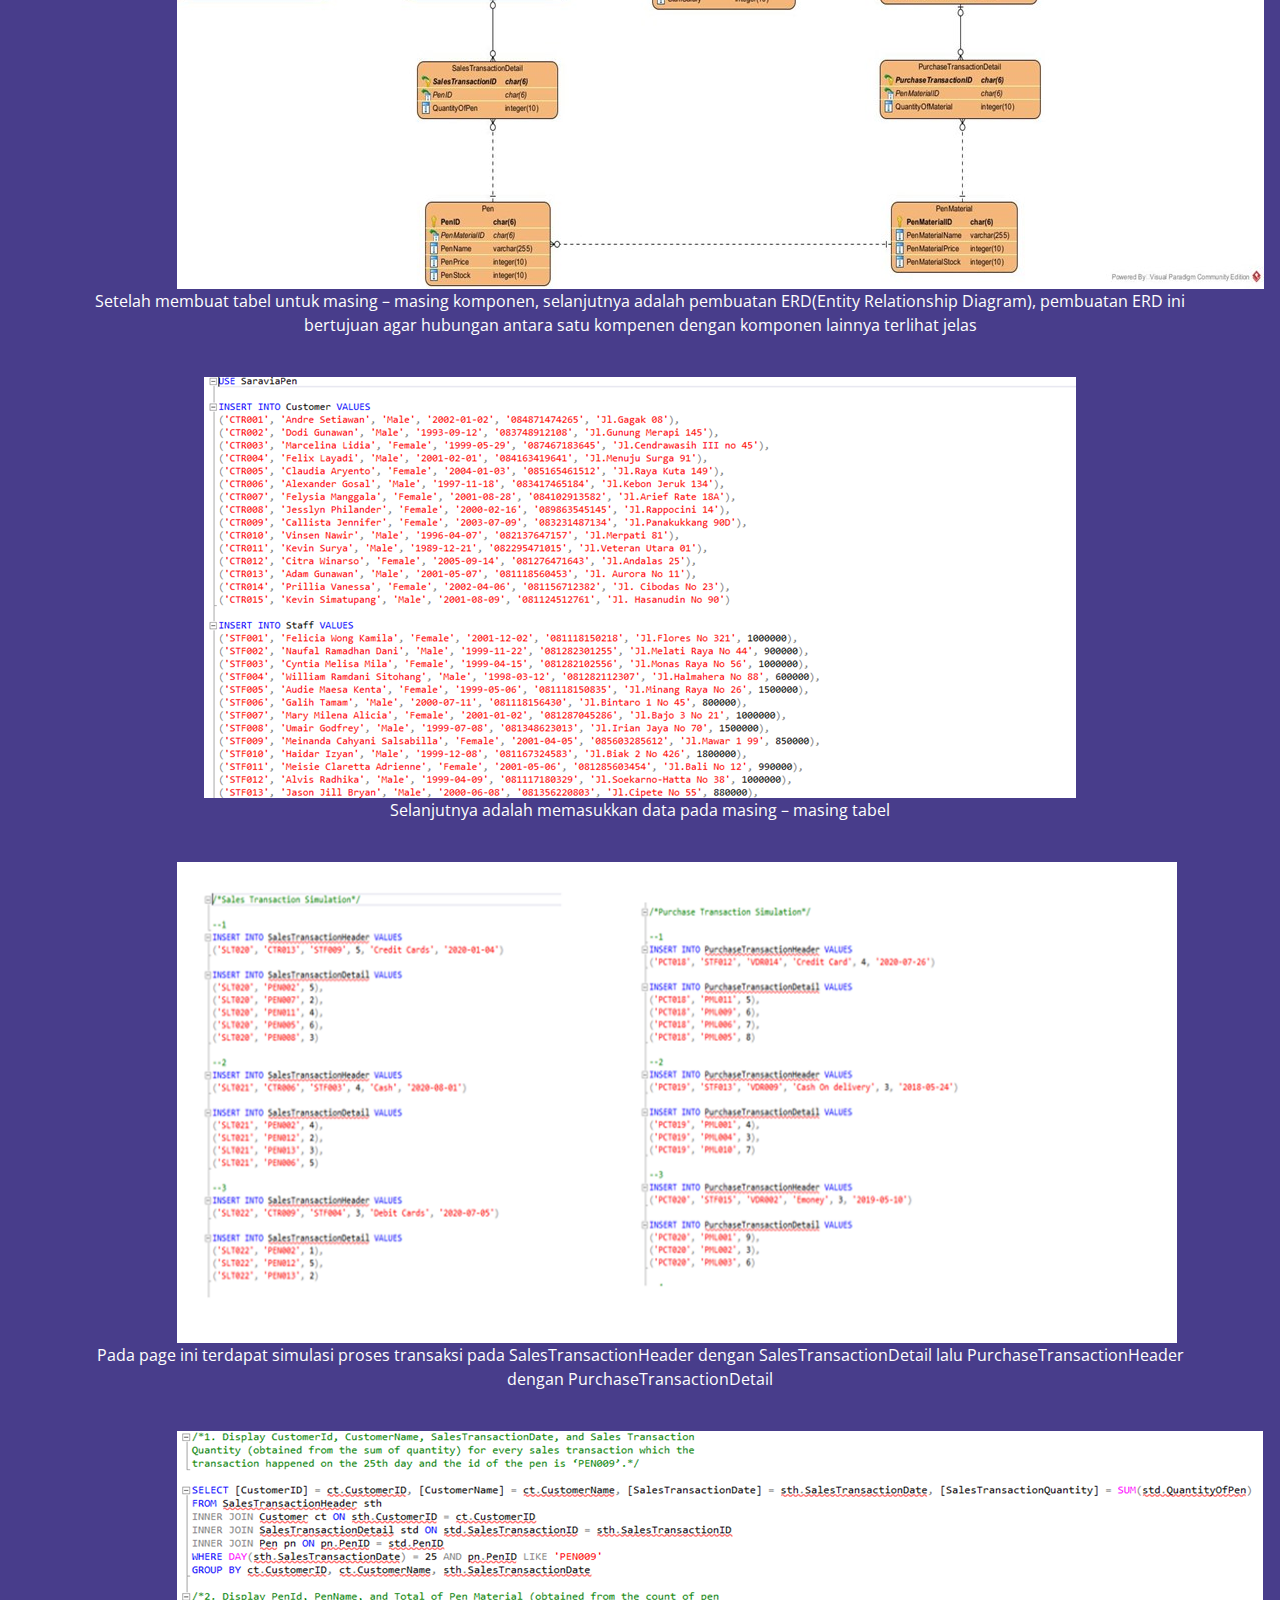
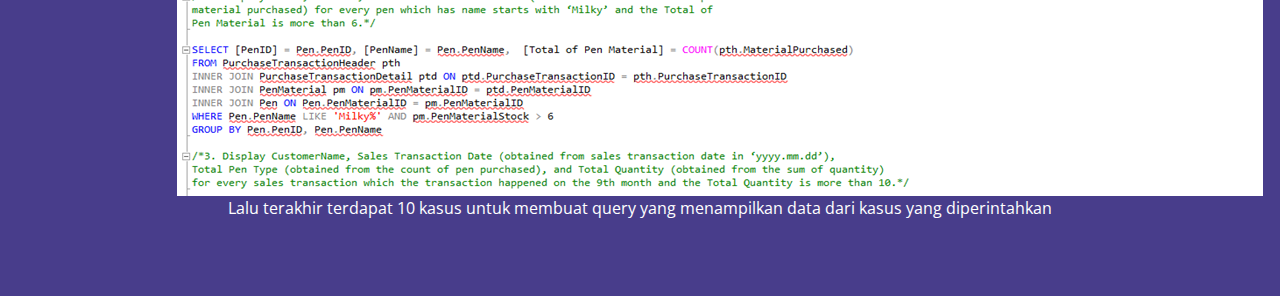
==== commit 2c1bad6e: "Update portfolio.html" ====
--- a/portfolio.html
+++ b/portfolio.html
@@ -103,7 +103,7 @@
         <br>
         <div class="text-center" style="color: #ffffff;">
           <div class="row justify-content-center">
-            <div class="col-lg-8 justify-content-center">
+            <div class="col-lg-10 justify-content-center">
               <img src="assets/img/Picture2.jpg" class="img-fluid" alt="" style="max-width: 1500px;">
             </div>
             <p>
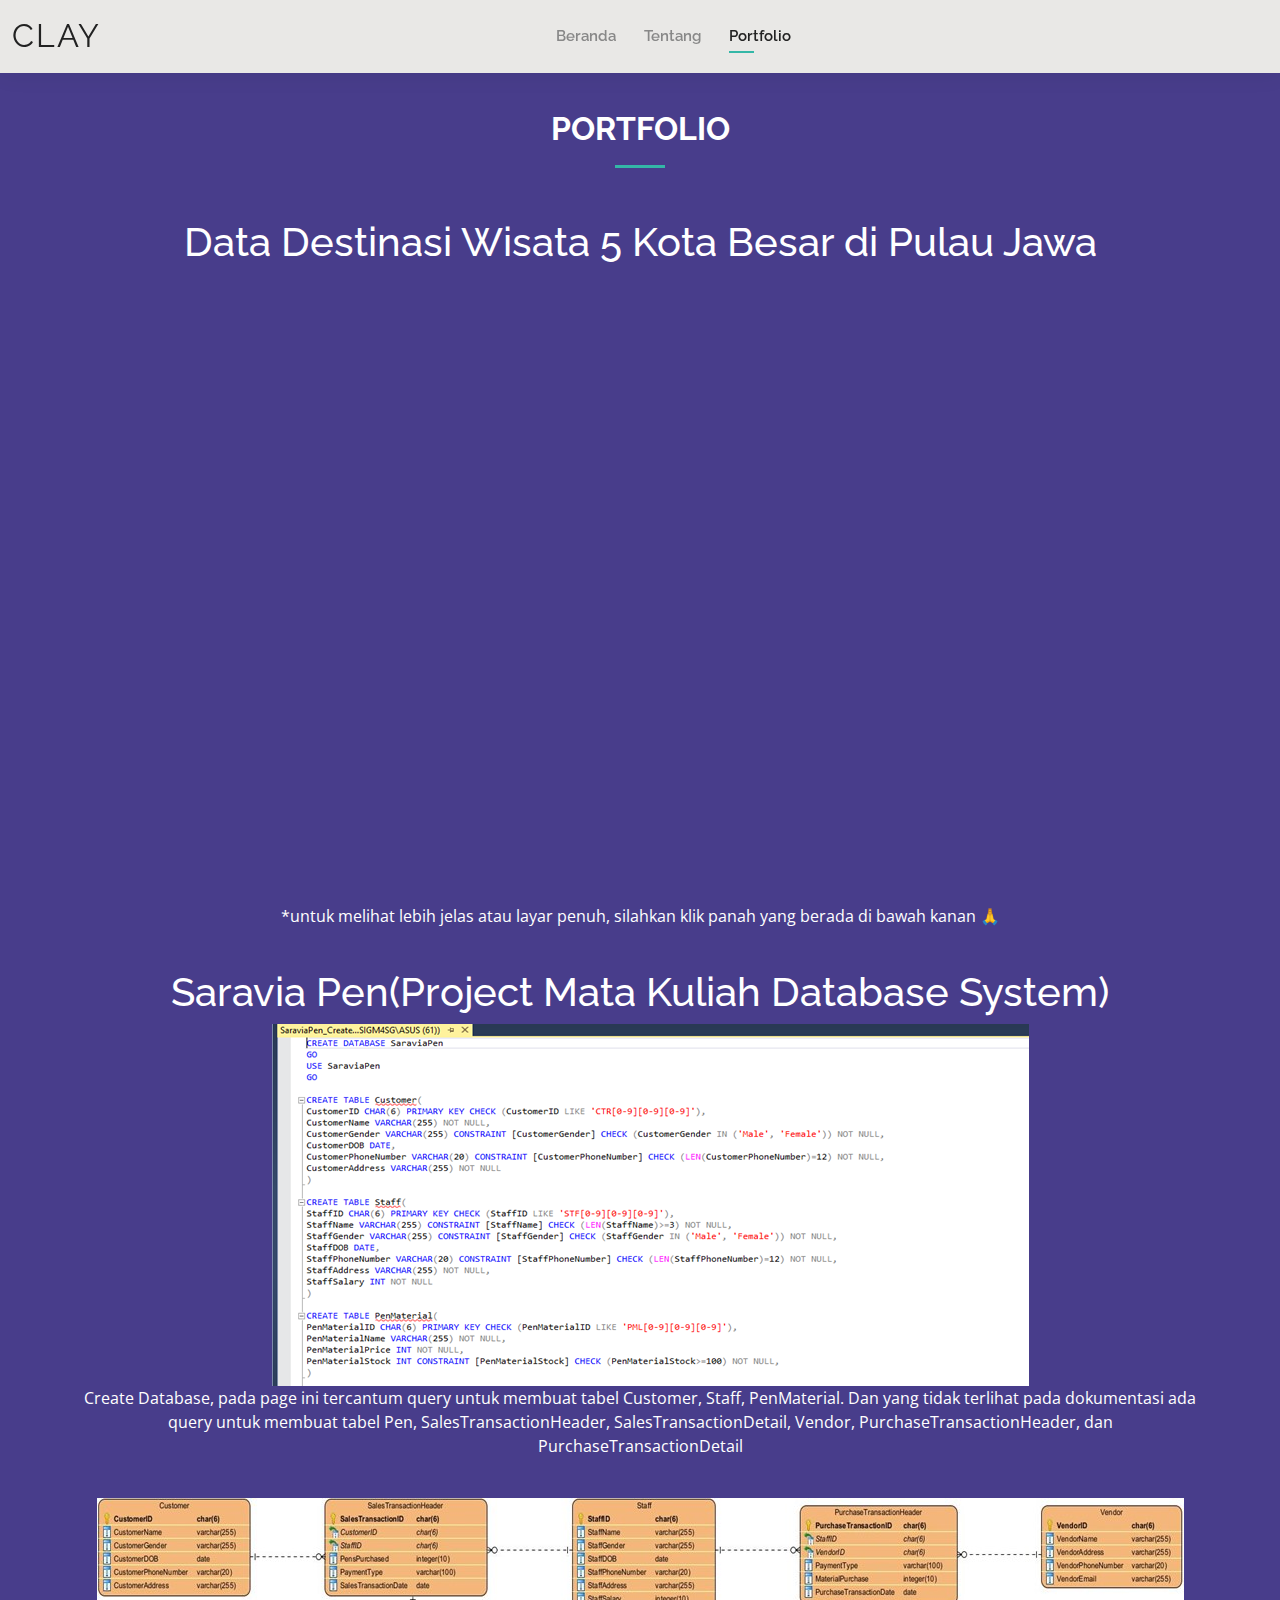
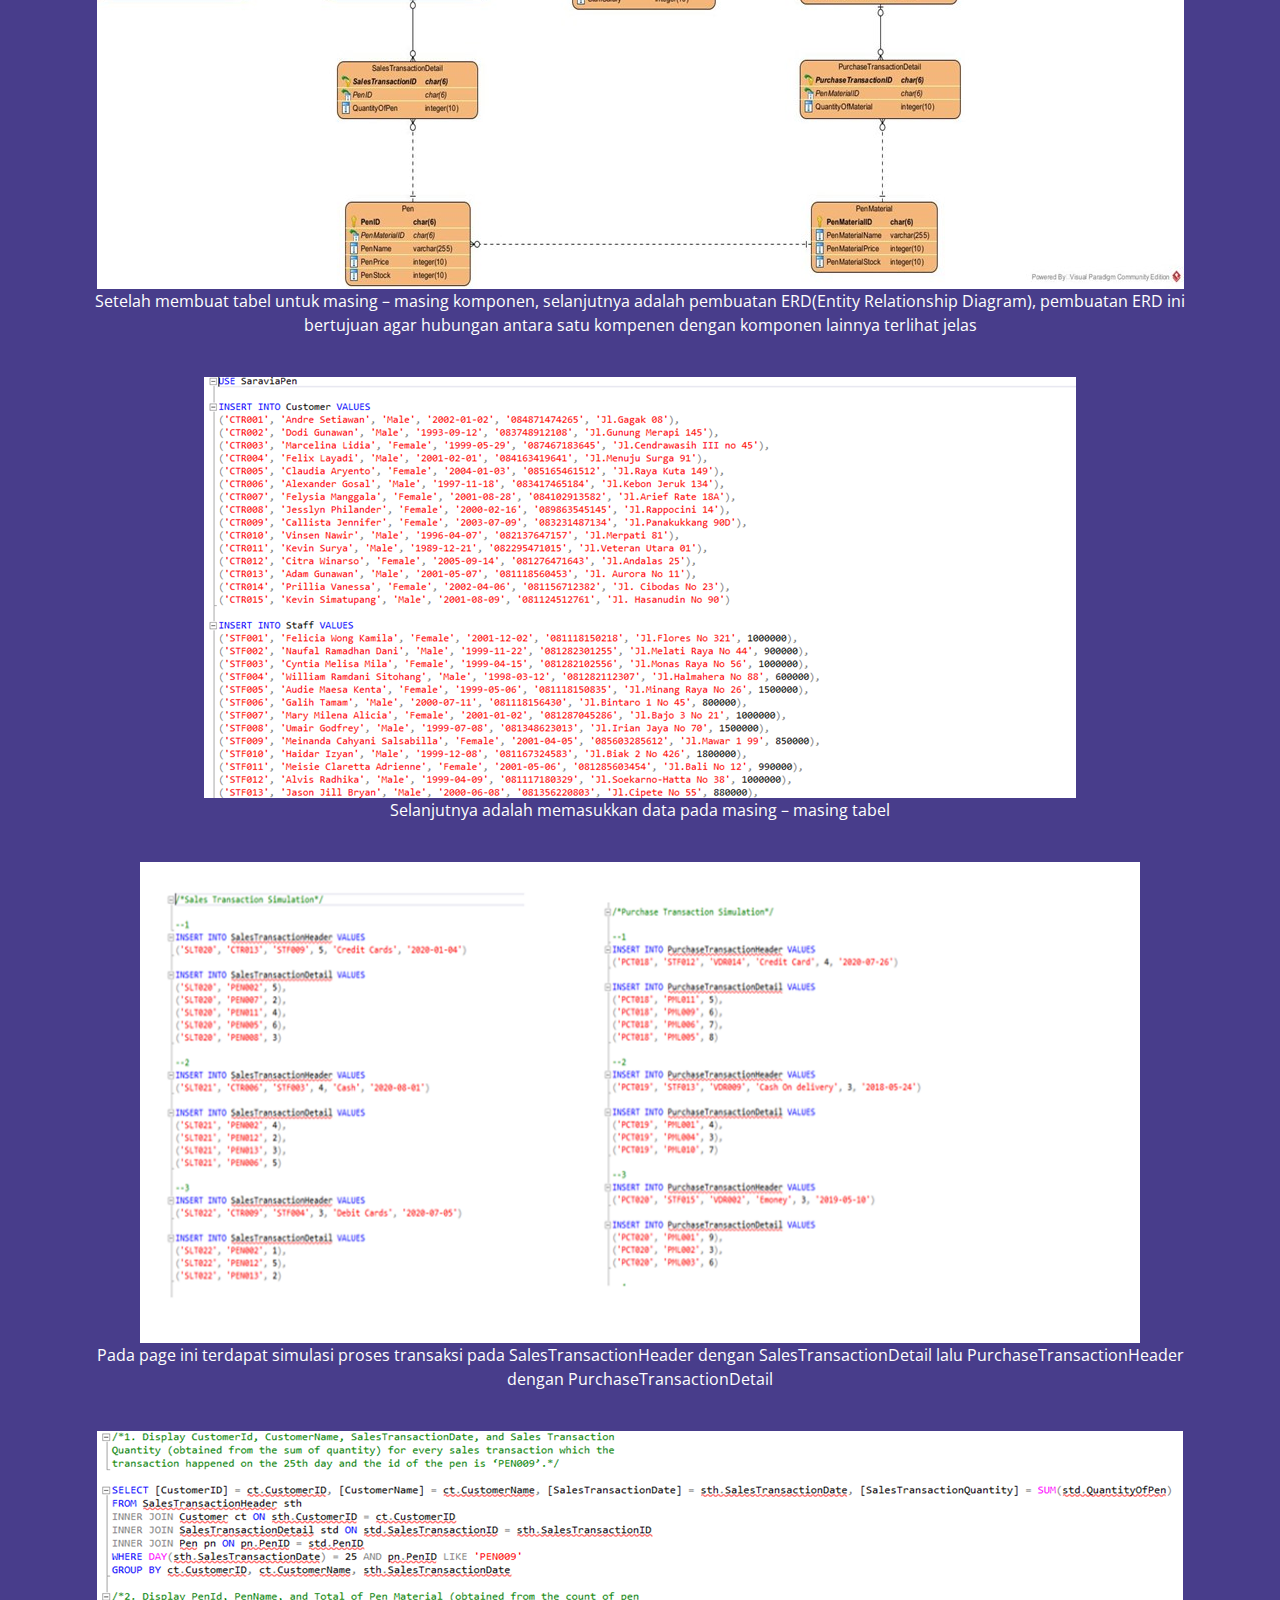
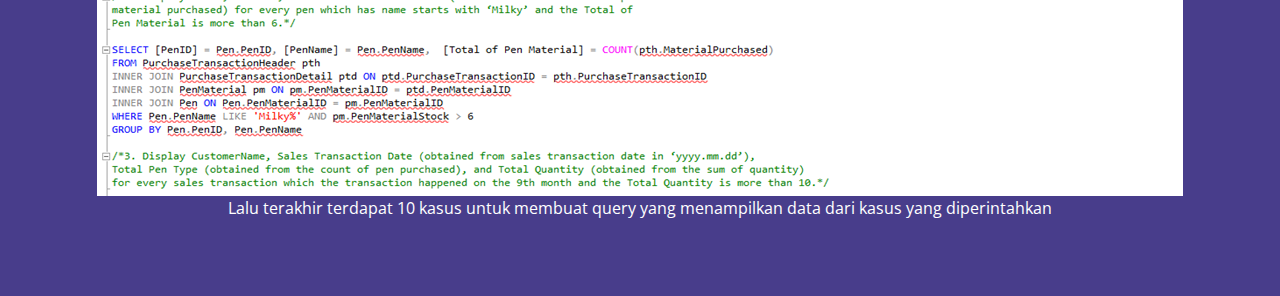
==== commit 9b7e3b07: "Update portfolio.html" ====
--- a/portfolio.html
+++ b/portfolio.html
@@ -103,7 +103,7 @@
         <br>
         <div class="text-center" style="color: #ffffff;">
           <div class="row justify-content-center">
-            <div class="col-lg-10 justify-content-center">
+            <div class="col-lg-12 justify-content-center">
               <img src="assets/img/Picture2.jpg" class="img-fluid" alt="" style="max-width: 1500px;">
             </div>
             <p>
@@ -116,7 +116,7 @@
         <br>
         <div class="text-center" style="color: #ffffff;">
           <div class="row justify-content-center">
-            <div class="col-lg-10 justify-content-center">
+            <div class="col-lg-12 justify-content-center">
               <img src="assets/img/Picture3.png" class="img-fluid" alt="" style="max-width: 1500px;">
             </div>
             <p>
@@ -128,7 +128,7 @@
         <br>
         <div class="text-center" style="color: #ffffff;">
           <div class="row justify-content-center">
-            <div class="col-lg-10 justify-content-center">
+            <div class="col-lg-12 justify-content-center">
               <img src="assets/img/Picture4.png" class="img-fluid" alt="" style="max-width: 1000px;">
             </div>
             <p>
@@ -142,7 +142,7 @@
         <br>
         <div class="text-center" style="color: #ffffff;">
           <div class="row justify-content-center">
-            <div class="col-lg-10 justify-content-center">
+            <div class="col-lg-12 justify-content-center">
               <img src="assets/img/Picture5.png" class="img-fluid" alt="" style="max-width: 1500px;">
             </div>
             <p>
